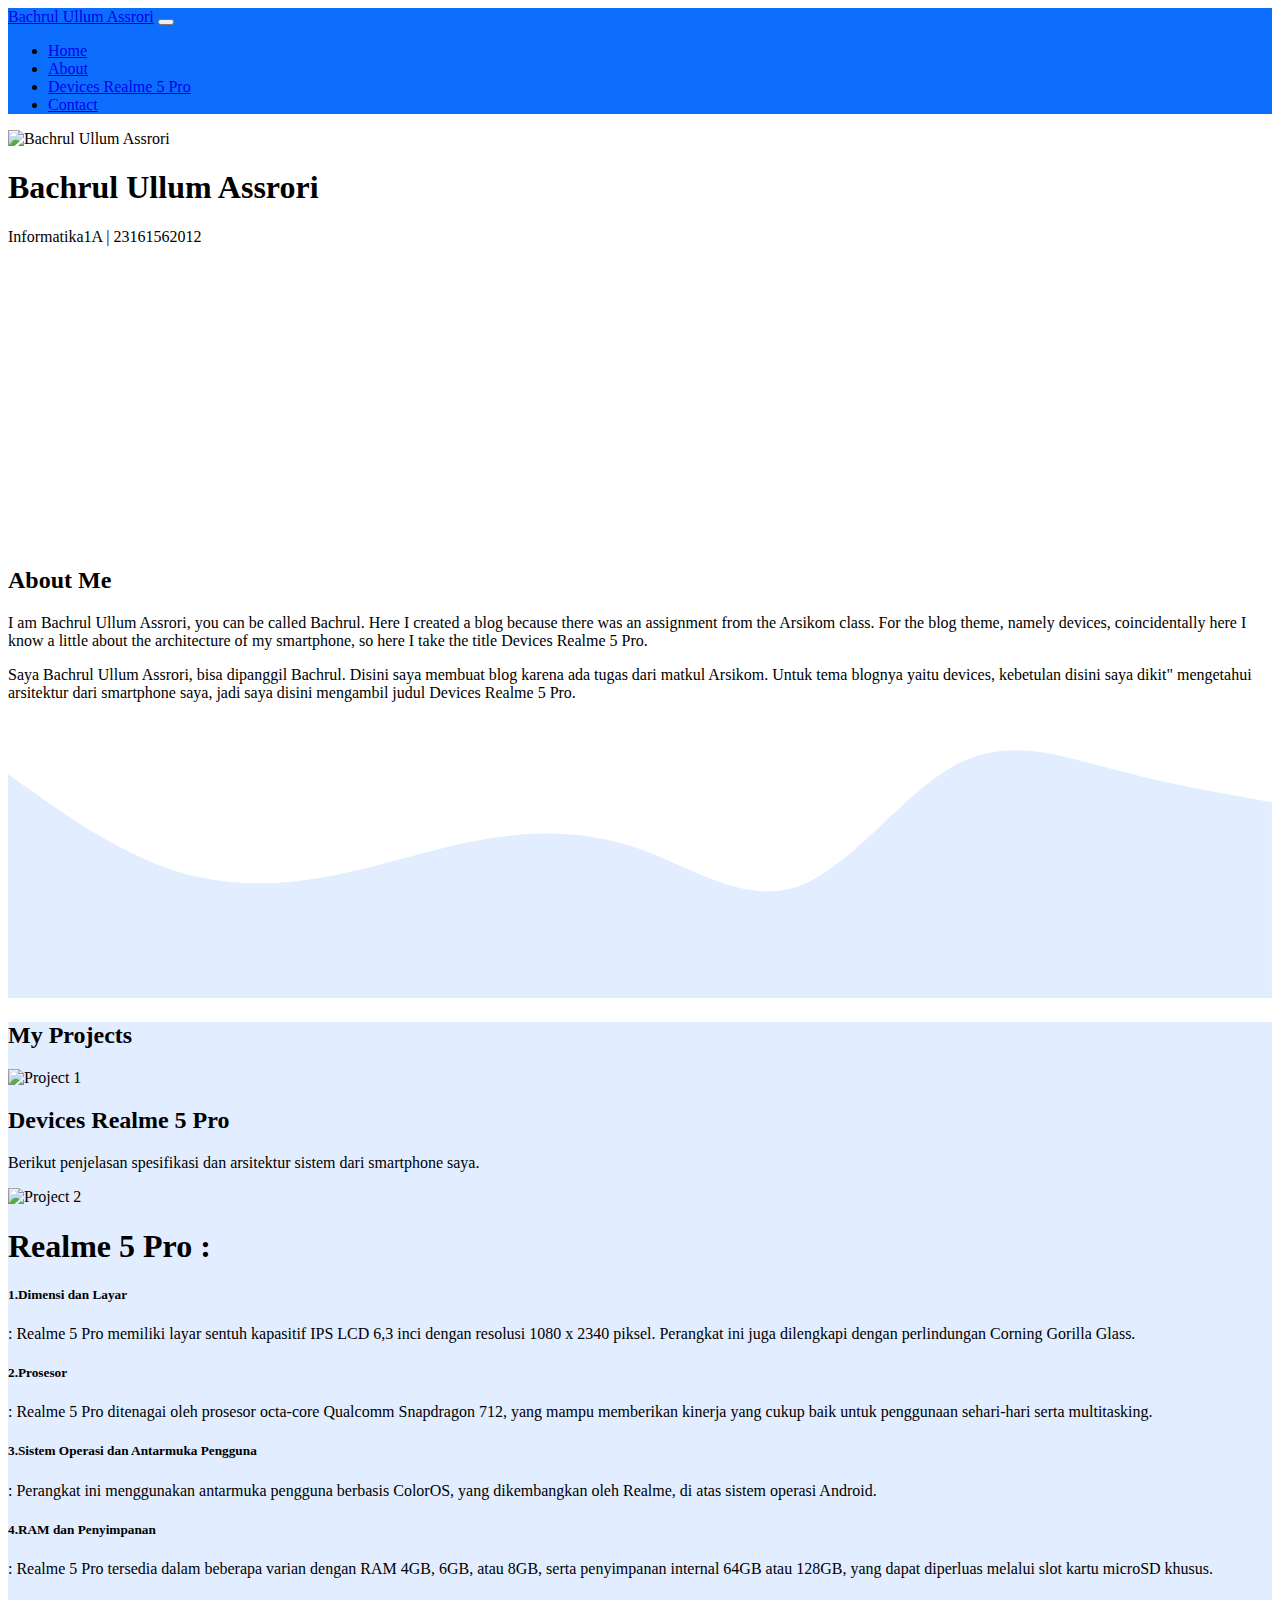
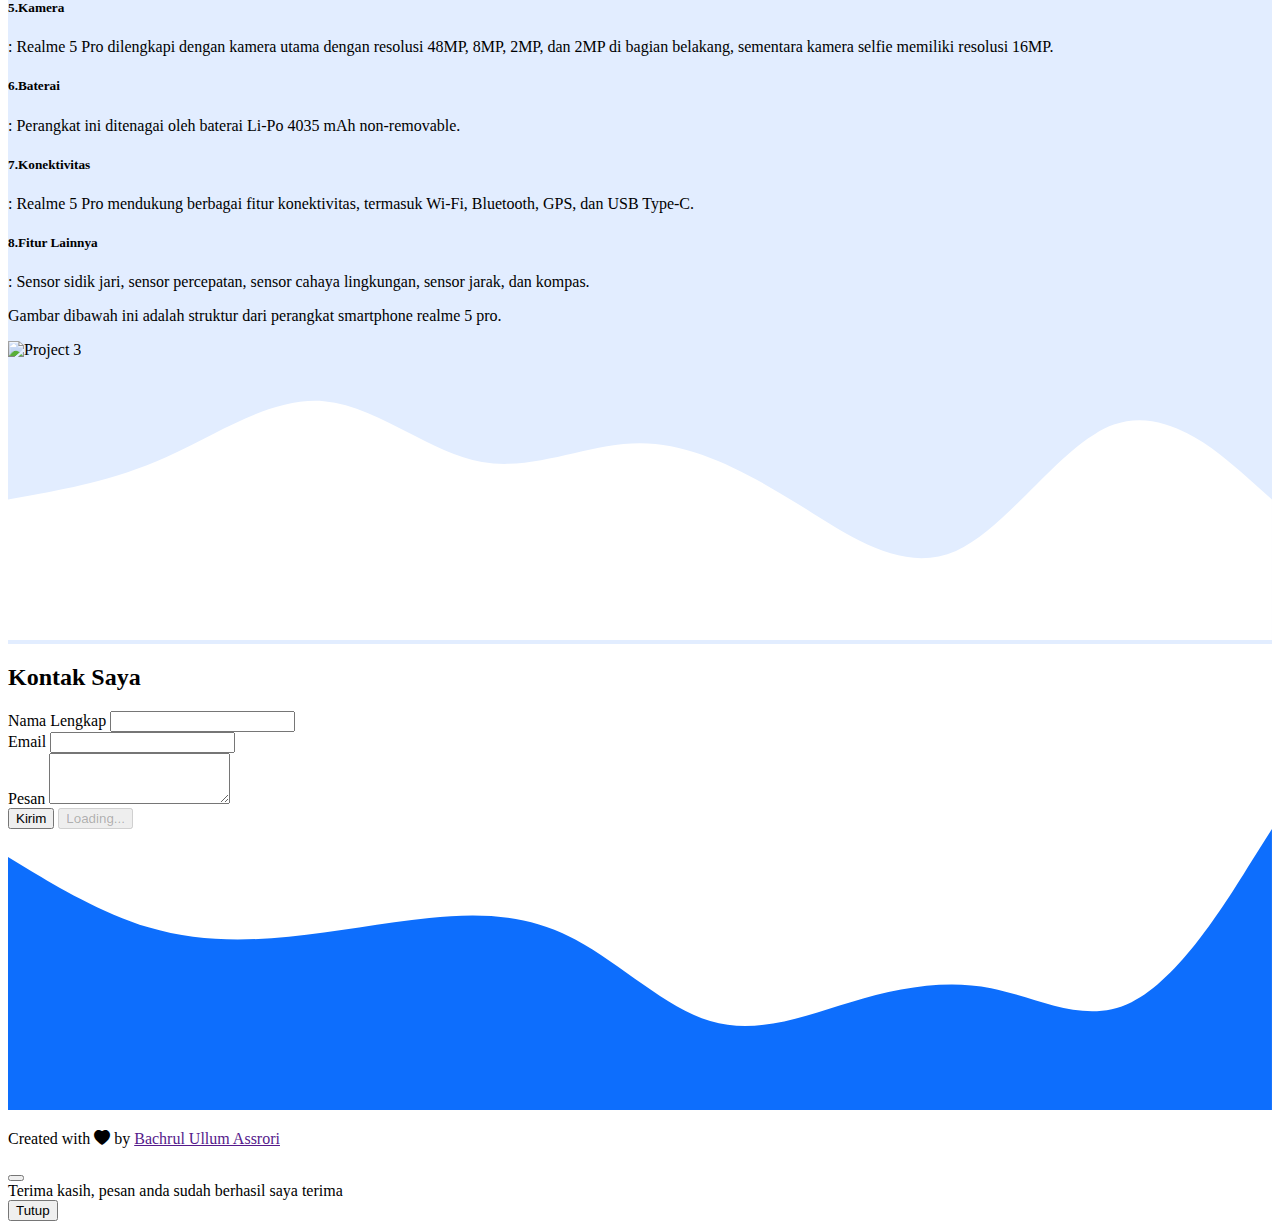
==== index.html @ 28136abf "Add files via upload" ====
<!DOCTYPE html>
<html lang="en">
  <head>
    <!-- Required meta tags -->
    <meta charset="utf-8" />
    <meta name="viewport" content="width=device-width, initial-scale=1" />

    <!-- Bootstrap CSS -->
    <link href="https://cdn.jsdelivr.net/npm/bootstrap@5.0.2/dist/css/bootstrap.min.css" rel="stylesheet" integrity="sha384-EVSTQN3/azprG1Anm3QDgpJLIm9Nao0Yz1ztcQTwFspd3yD65VohhpuuCOmLASjC" crossorigin="anonymous" />
    
    <!-- Bootstrap Icons -->
    <link rel="stylesheet" href="https://cdn.jsdelivr.net/npm/bootstrap-icons@1.3.0/font/bootstrap-icons.css" />

    <!-- my css -->
    <link rel="stylesheet" href="style.css" />

    <title>My Blog | Bachrul Ullum A</title>
  </head>

  <body>
    <!-- Navbar -->
    <nav class="navbar navbar-expand-lg navbar-dark  shadow-sm fixed-top" style="background-color:#0D6EFD">
      <div class="container">
        <a class="navbar-brand" href="#">Bachrul Ullum Assrori</a>
        <button class="navbar-toggler" type="button" data-bs-toggle="collapse" data-bs-target="#navbarNav" aria-controls="navbarNav" aria-expanded="false" aria-label="Toggle navigation">
          <span class="navbar-toggler-icon"></span>
        </button>
        <div class="collapse navbar-collapse" id="navbarNav">
          <ul class="navbar-nav ms-auto">
            <li class="nav-item">
              <a class="nav-link active" aria-current="page" href="#home">Home</a>
            </li>
            <li class="nav-item">
              <a class="nav-link" href="#about">About</a>
            </li>
            <li class="nav-item">
              <a class="nav-link" href="#Devices Realme 5 Pro">Devices Realme 5 Pro</a>
            </li>
            <li class="nav-item">
              <a class="nav-link" href="#contact">Contact</a>
            </li>
          </ul>
        </div>
      </div>
    </nav>
    <!-- Akhir Navbar -->

    <!-- Jumbotron -->
    <section class="jumbotron text-center" id="#home">
      <img src="img/PP.jpg" alt="Bachrul Ullum Assrori" width="200" class="rounded-circle img-thumbnail" />
      <h1 class="display-4">Bachrul Ullum Assrori</h1>
      <p class="lead">Informatika1A | 23161562012</p>
      <svg xmlns="http://www.w3.org/2000/svg" viewBox="0 0 1440 320">
        <path
          fill="#ffffff"
          fill-opacity="1"
          d="M0,224L34.3,218.7C68.6,213,137,203,206,213.3C274.3,224,343,256,411,256C480,256,549,224,617,186.7C685.7,149,754,107,823,122.7C891.4,139,960,213,1029,213.3C1097.1,213,1166,139,1234,112C1302.9,85,1371,107,1406,117.3L1440,128L1440,320L1405.7,320C1371.4,320,1303,320,1234,320C1165.7,320,1097,320,1029,320C960,320,891,320,823,320C754.3,320,686,320,617,320C548.6,320,480,320,411,320C342.9,320,274,320,206,320C137.1,320,69,320,34,320L0,320Z"
        ></path>
      </svg>
    </section>
    <!-- Akhir Jumbotron -->

    <!-- About -->
    <section id="about">
      <div class="container">
        <div class="row text-center mb-3">
          <div class="col">
            <h2>About Me</h2>
          </div>
        </div>
        <div class="row justify-content-around fs-4 text-center">
          <div class="col-md-4">
            <p>
               I am Bachrul Ullum Assrori, you can be called Bachrul.
              Here I created a blog because there was an assignment from the Arsikom class. For the blog theme, namely devices, coincidentally here I know a little about the architecture of my smartphone, so here I take the title Devices Realme 5 Pro.  
            </p>
          </div>
          <div class="col-md-4">
            <p>
             Saya Bachrul Ullum Assrori, bisa dipanggil Bachrul. 
             Disini saya membuat blog karena ada tugas dari matkul Arsikom. Untuk tema blognya yaitu devices, kebetulan disini saya dikit" mengetahui arsitektur dari smartphone saya, jadi saya disini mengambil judul Devices Realme 5 Pro.
            </p>
          </div>
        </div>
      </div>
      <svg xmlns="http://www.w3.org/2000/svg" viewBox="0 0 1440 320">
        <path
          fill="#e2edff"
          fill-opacity="1"
          d="M0,64L30,85.3C60,107,120,149,180,170.7C240,192,300,192,360,181.3C420,171,480,149,540,138.7C600,128,660,128,720,149.3C780,171,840,213,900,192C960,171,1020,85,1080,53.3C1140,21,1200,43,1260,58.7C1320,75,1380,85,1410,90.7L1440,96L1440,320L1410,320C1380,320,1320,320,1260,320C1200,320,1140,320,1080,320C1020,320,960,320,900,320C840,320,780,320,720,320C660,320,600,320,540,320C480,320,420,320,360,320C300,320,240,320,180,320C120,320,60,320,30,320L0,320Z"
        ></path>
      </svg>
    </section>
    <!-- Akhir About -->

    <!-- Projects -->
    <section id="projects" style="background-color: #e2edff">
      <div class="container">
        <div class="row">
          <div class="colom text-center mb-4">
            <h2>My Projects</h2>
          </div>
        </div>
        <div class="row justify-content-center">
          <div class="col-md-4 mb-4">
            <div class="card">
              <img src="img/dv.png" class="card-img-top" alt="Project 1" />
              <div class="card-body">
                <p class="card-text"><H2>Devices Realme 5 Pro</H2> Berikut penjelasan spesifikasi dan arsitektur sistem dari smartphone saya.</p>
              </div>
            </div>
          </div>
          <div class="col-md-4 mb-4">
            <div class="card">
              <img src="img/HR.png" class="card-img-top" alt="Project 2" />
              <div class="card-body">
                <p class="card-text"><H1>Realme 5 Pro :</H1><H5>1.Dimensi dan Layar</H5>: Realme 5 Pro memiliki layar sentuh kapasitif IPS LCD 6,3 inci dengan resolusi 1080 x 2340 piksel. Perangkat ini juga dilengkapi dengan perlindungan Corning Gorilla Glass.</br>

      <H5>2.Prosesor</H5>: Realme 5 Pro ditenagai oleh prosesor octa-core Qualcomm Snapdragon 712, yang mampu memberikan kinerja yang cukup baik untuk penggunaan sehari-hari serta multitasking.</br>

      <H5>3.Sistem Operasi dan Antarmuka Pengguna</H5>: Perangkat ini menggunakan antarmuka pengguna berbasis ColorOS, yang dikembangkan oleh Realme, di atas sistem operasi Android.</br>

      <H5>4.RAM dan Penyimpanan</H5>: Realme 5 Pro tersedia dalam beberapa varian dengan RAM 4GB, 6GB, atau 8GB, serta penyimpanan internal 64GB atau 128GB, yang dapat diperluas melalui slot kartu microSD khusus.</br>

      <H5>5.Kamera</H5>: Realme 5 Pro dilengkapi dengan kamera utama dengan resolusi 48MP, 8MP, 2MP, dan 2MP di bagian belakang, sementara kamera selfie memiliki resolusi 16MP.</br>

      <H5>6.Baterai</H5>: Perangkat ini ditenagai oleh baterai Li-Po 4035 mAh non-removable.</br>

       <H5>7.Konektivitas</H5>: Realme 5 Pro mendukung berbagai fitur konektivitas, termasuk Wi-Fi, Bluetooth, GPS, dan USB Type-C.</br>

       <H5>8.Fitur Lainnya</H5>: Sensor sidik jari, sensor percepatan, sensor cahaya lingkungan, sensor jarak, dan kompas.</p>
              </div>
            </div>
          </div>
          <div class="col-md-4 mb-4">
            <div class="card">
              <div class="card-body">
                <p class="card-text">Gambar dibawah ini adalah struktur dari perangkat smartphone realme 5 pro.</p>
                <img src="img/Ars.jpg" class="card-img-top" alt="Project 3" />
              </div>
            </div>
          </div>
        </div>
      </div>
      <svg xmlns="http://www.w3.org/2000/svg" viewBox="0 0 1440 320">
        <path
          fill="#ffff"
          fill-opacity="1"
          d="M0,160L30,154.7C60,149,120,139,180,112C240,85,300,43,360,48C420,53,480,107,540,117.3C600,128,660,96,720,96C780,96,840,128,900,165.3C960,203,1020,245,1080,218.7C1140,192,1200,96,1260,74.7C1320,53,1380,107,1410,133.3L1440,160L1440,320L1410,320C1380,320,1320,320,1260,320C1200,320,1140,320,1080,320C1020,320,960,320,900,320C840,320,780,320,720,320C660,320,600,320,540,320C480,320,420,320,360,320C300,320,240,320,180,320C120,320,60,320,30,320L0,320Z"
        ></path>
      </svg>
    </section>
    <!-- Akhir Projects -->

    <!-- Contact -->
    <section id="contact">
      <div class="container">
        <div class="row text-center mb-3">
          <div class="col">
            <h2>Kontak Saya</h2>
          </div>
        </div>
        <div class="row justify-content-center">
          <div class="col-md-6">
            <form name="Kontak-Form">
              <div class="mb-3">
                <label for="name" class="form-label">Nama Lengkap</label>
                <input type="text" class="form-control" id="name" aria-describedby="name" name="nama" />
              </div>
              <div class="mb-3">
                <label for="email" class="form-label">Email</label>
                <input type="email" class="form-control" id="email" aria-describedby="email" name="email" />
              </div>
              <div class="mb-3">
                <label for="pesan" class="form-label">Pesan</label>
                <textarea class="form-control" id="pesan" rows="3" name="pesan"></textarea>
              </div>
              <button type="submit" class="btn btn-primary btn-kirim"data-bs-toggle="modal" data-bs-target="#exampleModal">Kirim</button>
              <button class="btn btn-primary btn-loading d-none" type="button" disabled>
                <span class="spinner-border spinner-border-sm" role="status" aria-hidden="true"></span>
                Loading...
              </button>
            </form>
          </div>
        </div>
      </div>
      <svg xmlns="http://www.w3.org/2000/svg" viewBox="0 0 1440 320">
        <path
          fill="#0d6efd"
          fill-opacity="1"
          d="M0,32L26.7,48C53.3,64,107,96,160,112C213.3,128,267,128,320,122.7C373.3,117,427,107,480,101.3C533.3,96,587,96,640,122.7C693.3,149,747,203,800,218.7C853.3,235,907,213,960,197.3C1013.3,181,1067,171,1120,181.3C1173.3,192,1227,224,1280,197.3C1333.3,171,1387,85,1413,42.7L1440,0L1440,320L1413.3,320C1386.7,320,1333,320,1280,320C1226.7,320,1173,320,1120,320C1066.7,320,1013,320,960,320C906.7,320,853,320,800,320C746.7,320,693,320,640,320C586.7,320,533,320,480,320C426.7,320,373,320,320,320C266.7,320,213,320,160,320C106.7,320,53,320,27,320L0,320Z"
        ></path>
      </svg>
    </section>
    <!-- Akhir Contact -->

    <!-- Footer -->
    <footer class="bg-primary text-white text-center pb-5">
      <p>Created with <i class="bi bi-heart-fill text-danger"></i> by <a href="" class="text-white fw-bold">Bachrul Ullum Assrori</a></p>
    </footer>
    <!-- Akhir Footer -->

    <!-- Modal -->
    <div class="modal fade" id="exampleModal" tabindex="-1" aria-labelledby="exampleModalLabel" aria-hidden="true">
      <div class="modal-dialog">
        <div class="modal-content">
          <div class="modal-header">
          <button type="button" class="btn-close" data-bs-dismiss="modal" aria-label="Close"></button>
          </div>
          <div class="modal-body">
          Terima kasih, pesan anda sudah berhasil saya terima
          </div>
          <div class="modal-footer">
          <button type="button" class="btn btn-secondary" data-bs-dismiss="modal">Tutup</button>
          </div>
        </div>
      </div>
    </div>

    <script src="https://cdn.jsdelivr.net/npm/bootstrap@5.0.2/dist/js/bootstrap.bundle.min.js" integrity="sha384-MrcW6ZMFYlzcLA8Nl+NtUVF0sA7MsXsP1UyJoMp4YLEuNSfAP+JcXn/tWtIaxVXM" crossorigin="anonymous"></script>

    <script>
      const scriptURL = 'https://script.google.com/macros/s/AKfycbxu5WOm4vICJFCcOUxohtz6D4CVrjNvo9-XTBBKi-8OnLfJPTomXvkZ8V9vMQ9KXOt0/exec'
      const form = document.forms['Kontak-Form']
    
      form.addEventListener('submit', e => {
        e.preventDefault()
        fetch(scriptURL, { method: 'POST', body: new FormData(form)})
          .then(response =>
          {
          
            console.log('Success!', response)

          } )
          
          .catch(error =>{

            console.error('Error!', error.message)

          })
      })
    </script>
  </body>
</html>
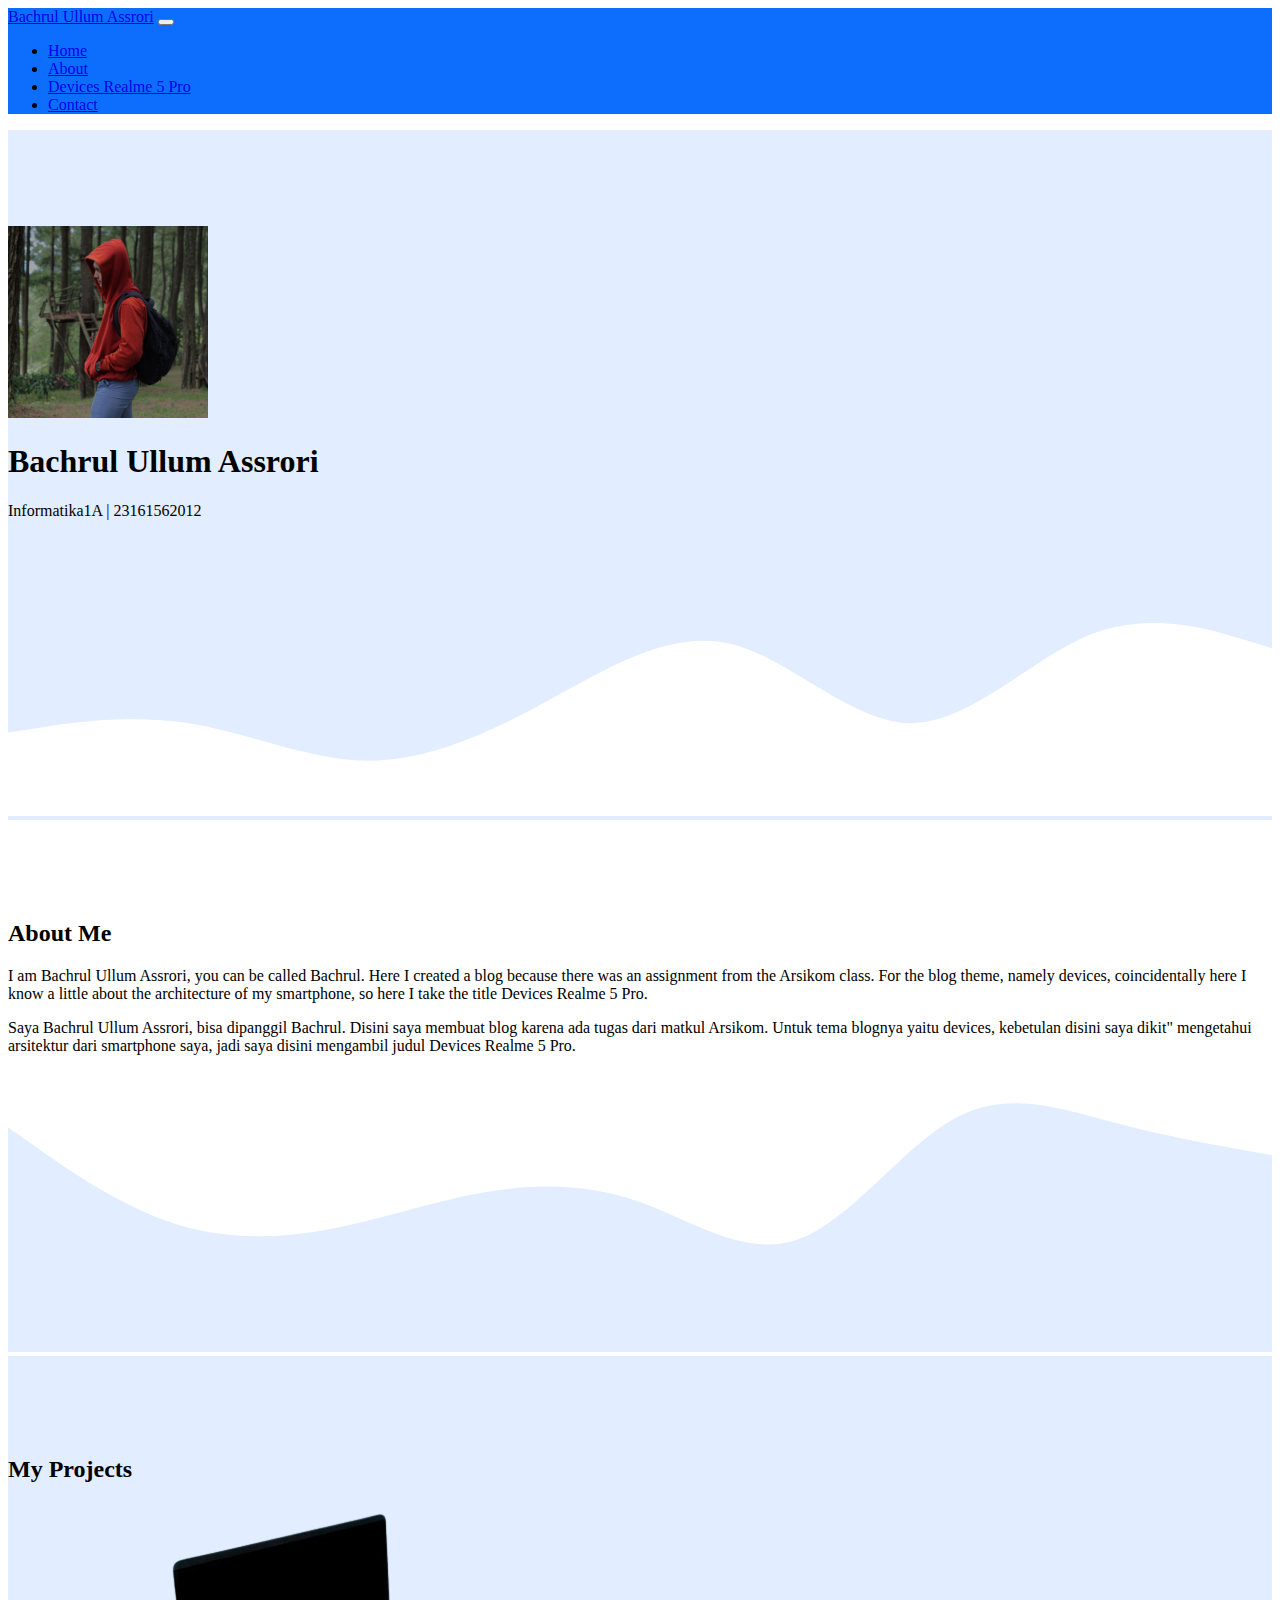
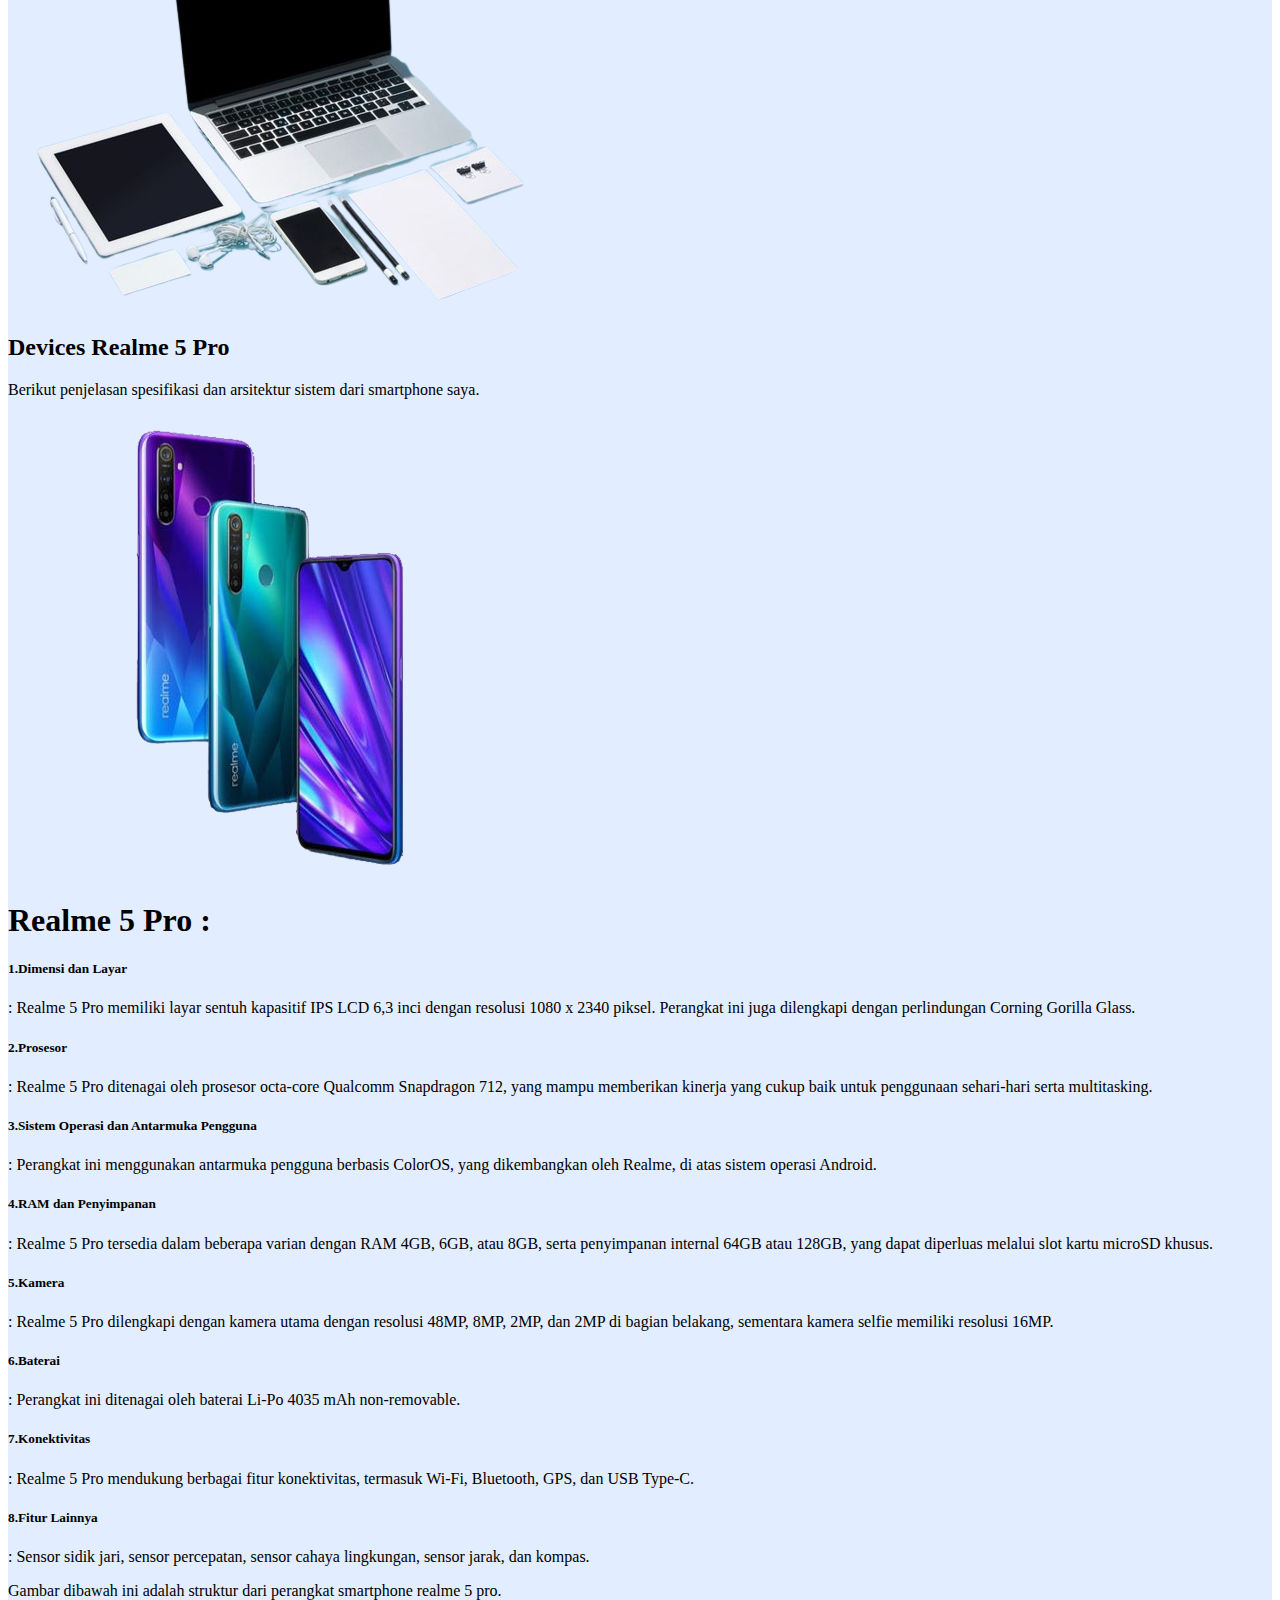
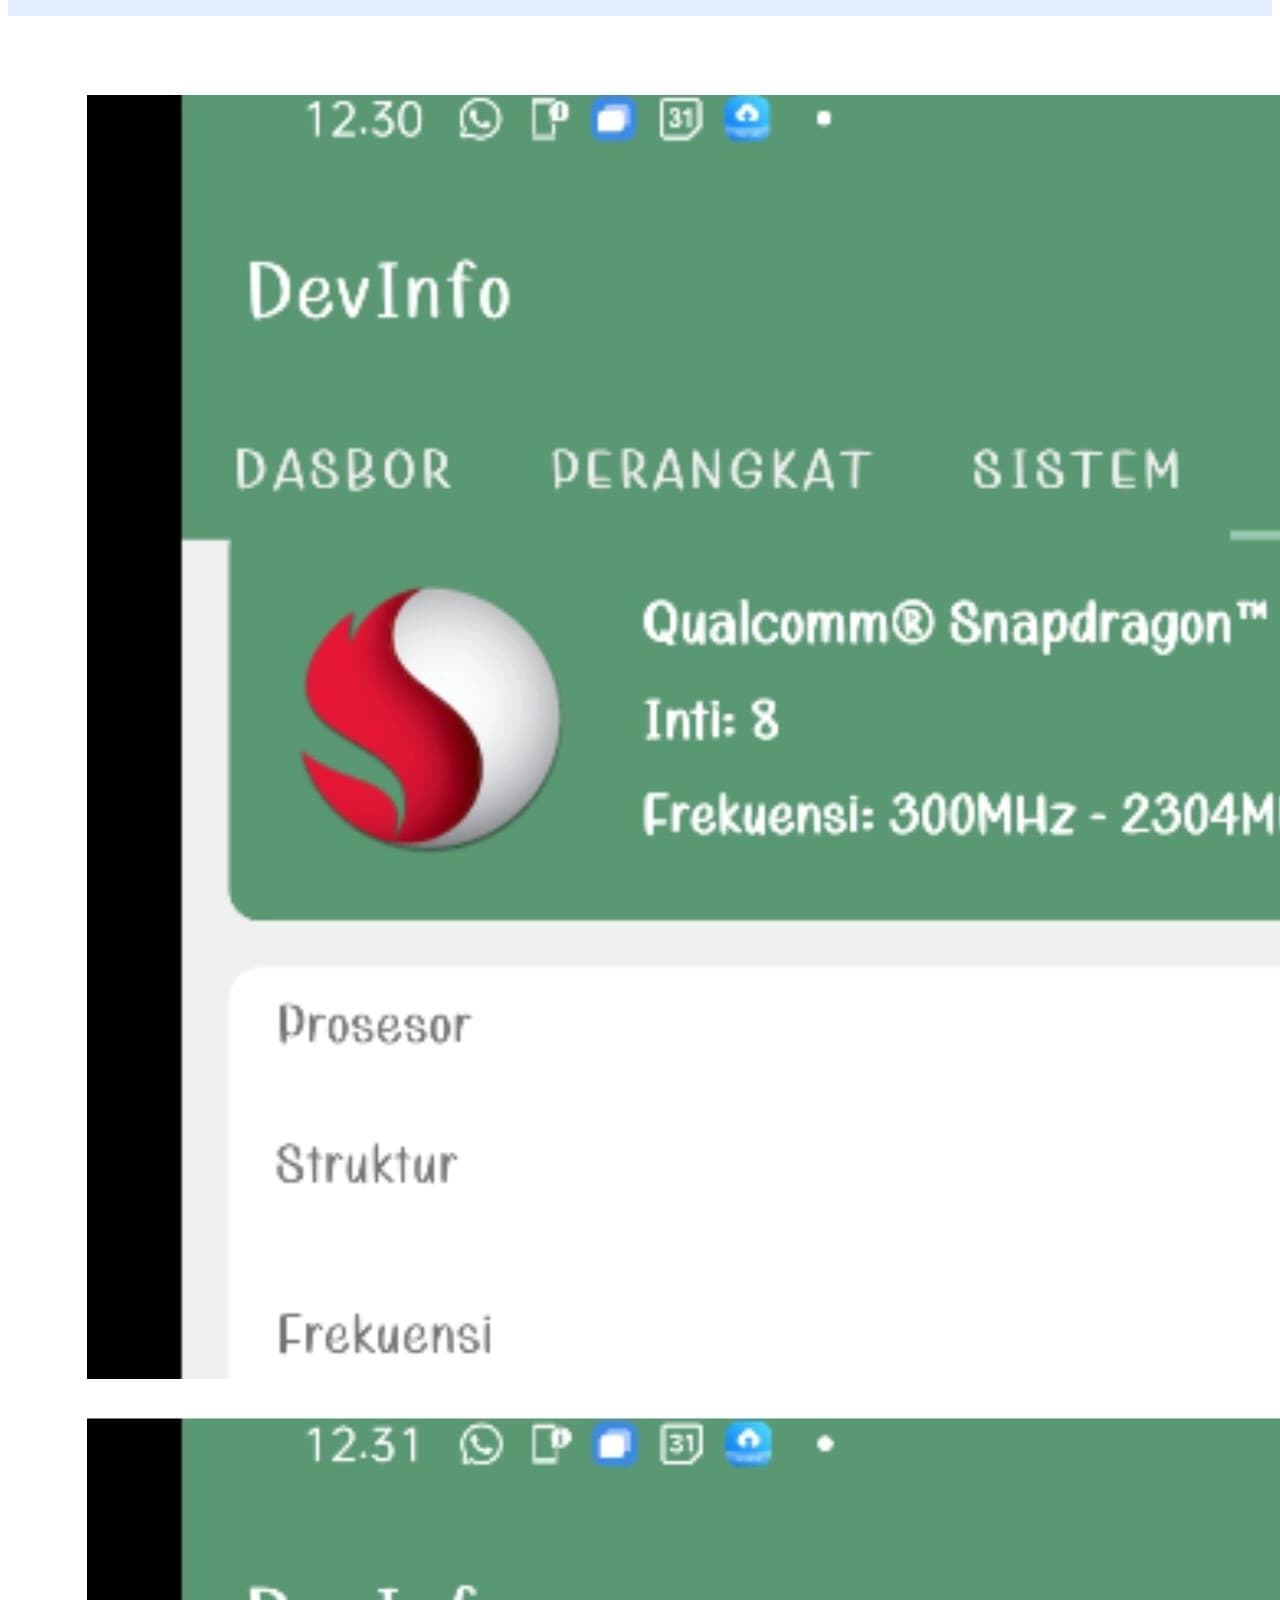
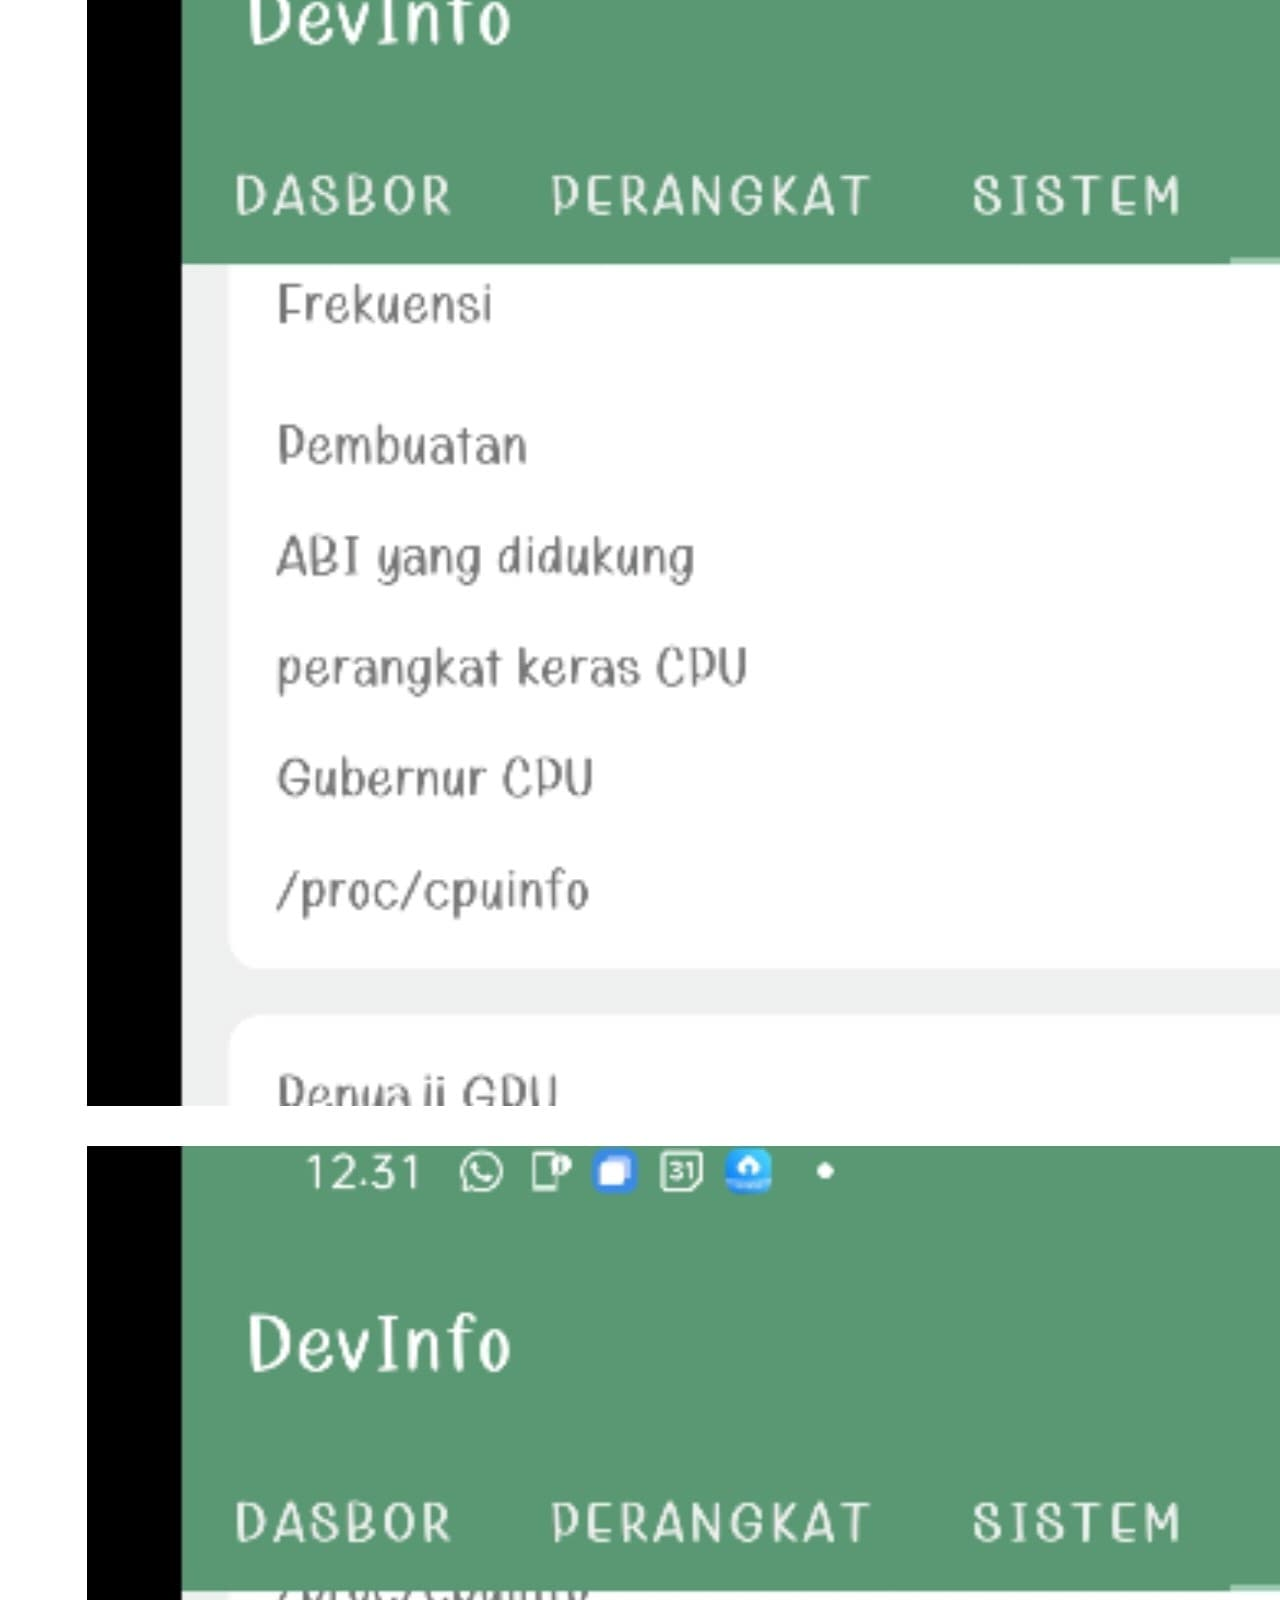
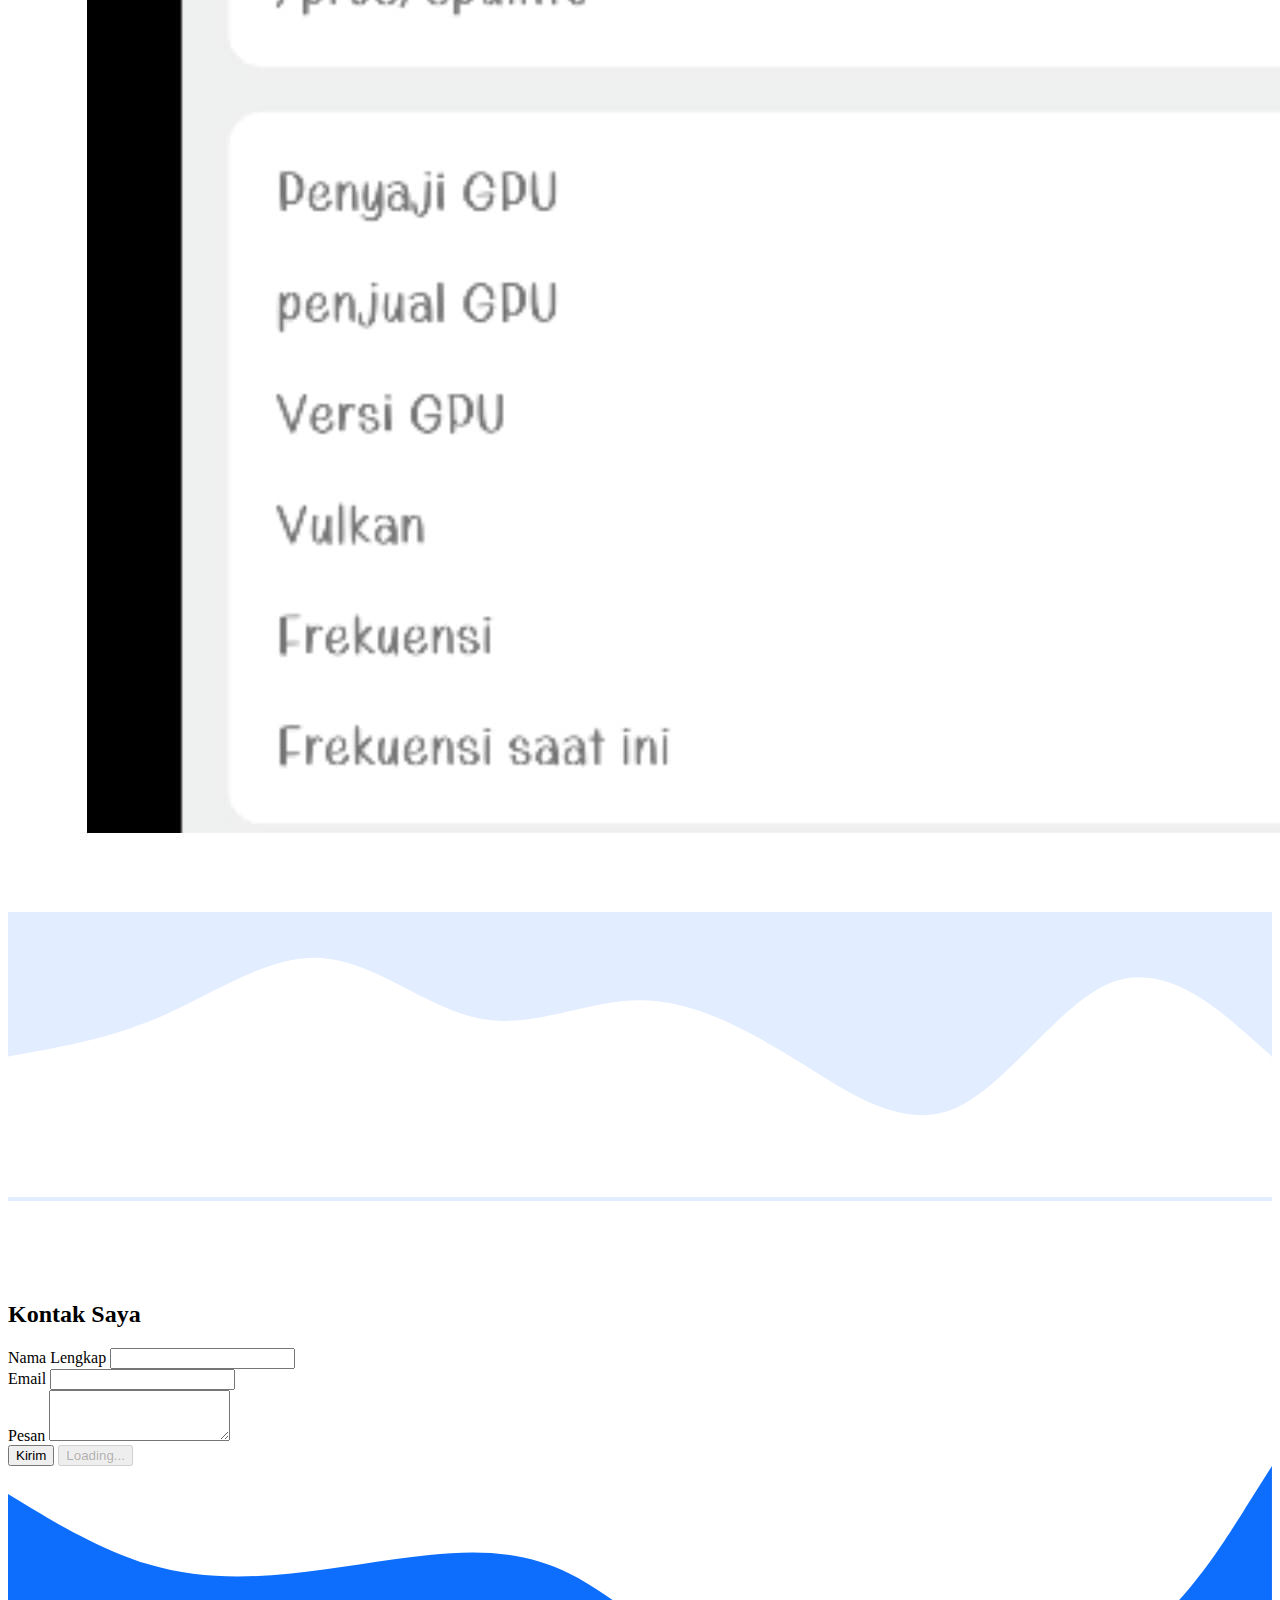
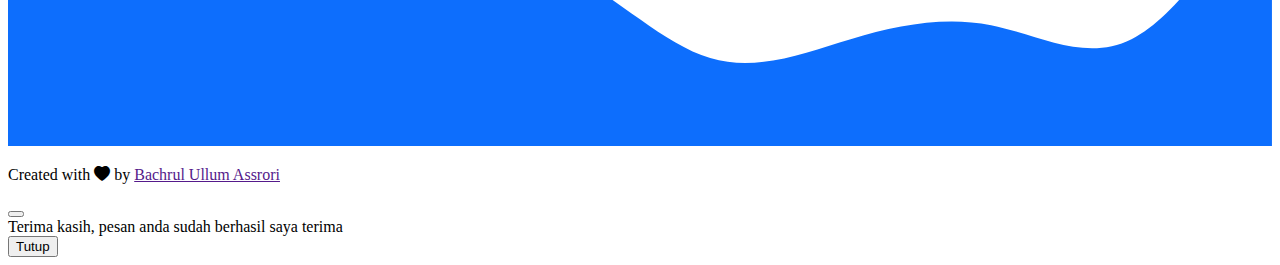
==== commit 3711e9c2: "Update index.html" ====
--- a/index.html
+++ b/index.html
@@ -47,7 +47,7 @@
 
     <!-- Jumbotron -->
     <section class="jumbotron text-center" id="#home">
-      <img src="img/PP.jpg" alt="Bachrul Ullum Assrori" width="200" class="rounded-circle img-thumbnail" />
+      <img src="PP.jpg" alt="Bachrul Ullum Assrori" width="200" class="rounded-circle img-thumbnail" />
       <h1 class="display-4">Bachrul Ullum Assrori</h1>
       <p class="lead">Informatika1A | 23161562012</p>
       <svg xmlns="http://www.w3.org/2000/svg" viewBox="0 0 1440 320">
@@ -104,7 +104,7 @@
         <div class="row justify-content-center">
           <div class="col-md-4 mb-4">
             <div class="card">
-              <img src="img/dv.png" class="card-img-top" alt="Project 1" />
+              <img src="dv.png" class="card-img-top" alt="Project 1" />
               <div class="card-body">
                 <p class="card-text"><H2>Devices Realme 5 Pro</H2> Berikut penjelasan spesifikasi dan arsitektur sistem dari smartphone saya.</p>
               </div>
@@ -112,7 +112,7 @@
           </div>
           <div class="col-md-4 mb-4">
             <div class="card">
-              <img src="img/HR.png" class="card-img-top" alt="Project 2" />
+              <img src="HR.png" class="card-img-top" alt="Project 2" />
               <div class="card-body">
                 <p class="card-text"><H1>Realme 5 Pro :</H1><H5>1.Dimensi dan Layar</H5>: Realme 5 Pro memiliki layar sentuh kapasitif IPS LCD 6,3 inci dengan resolusi 1080 x 2340 piksel. Perangkat ini juga dilengkapi dengan perlindungan Corning Gorilla Glass.</br>
 
@@ -136,7 +136,7 @@
             <div class="card">
               <div class="card-body">
                 <p class="card-text">Gambar dibawah ini adalah struktur dari perangkat smartphone realme 5 pro.</p>
-                <img src="img/Ars.jpg" class="card-img-top" alt="Project 3" />
+                <img src="Ars.jpg" class="card-img-top" alt="Project 3" />
               </div>
             </div>
           </div>
--- a/style.css
+++ b/style.css
@@ -0,0 +1,12 @@
+.jumbotron {
+  padding-top: 6rem;
+  background-color: #e2edff;
+}
+
+#project {
+  background-color: #e2edff;
+}
+
+section {
+  padding-top: 5rem;
+}
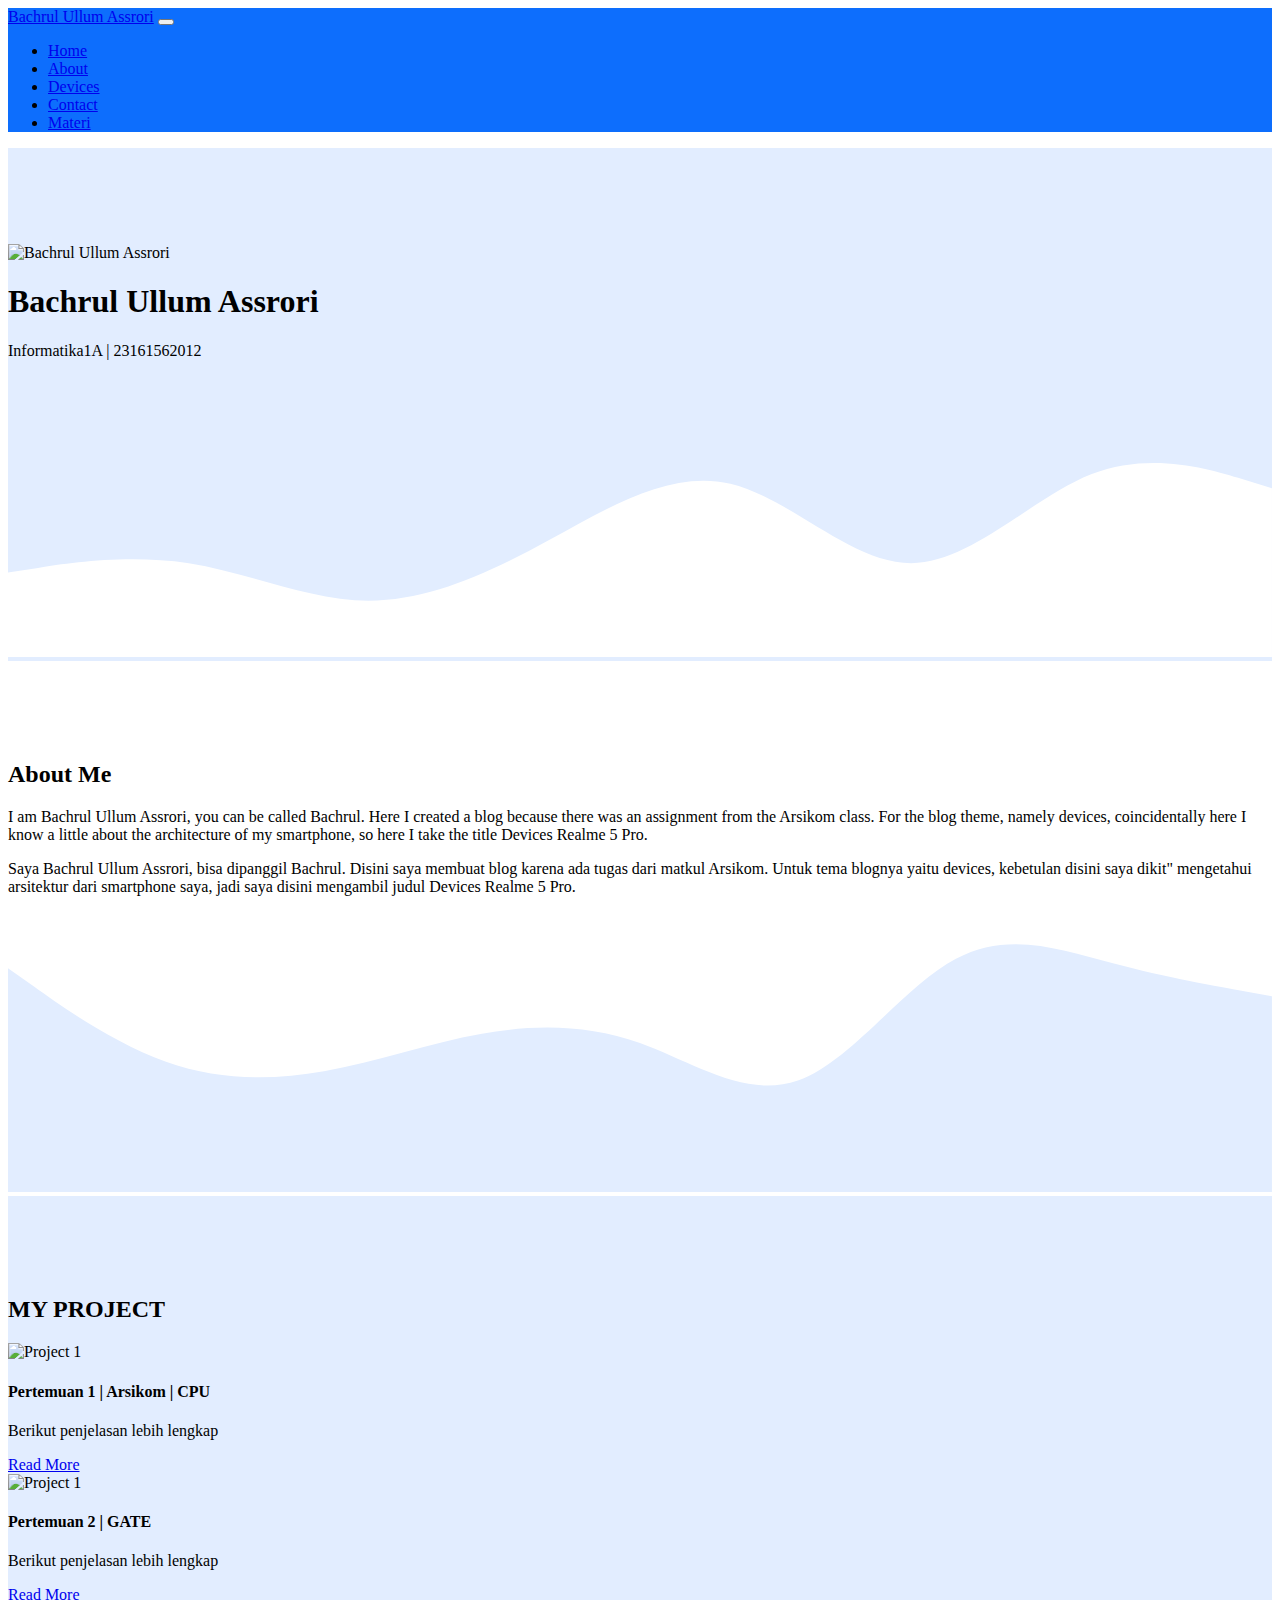
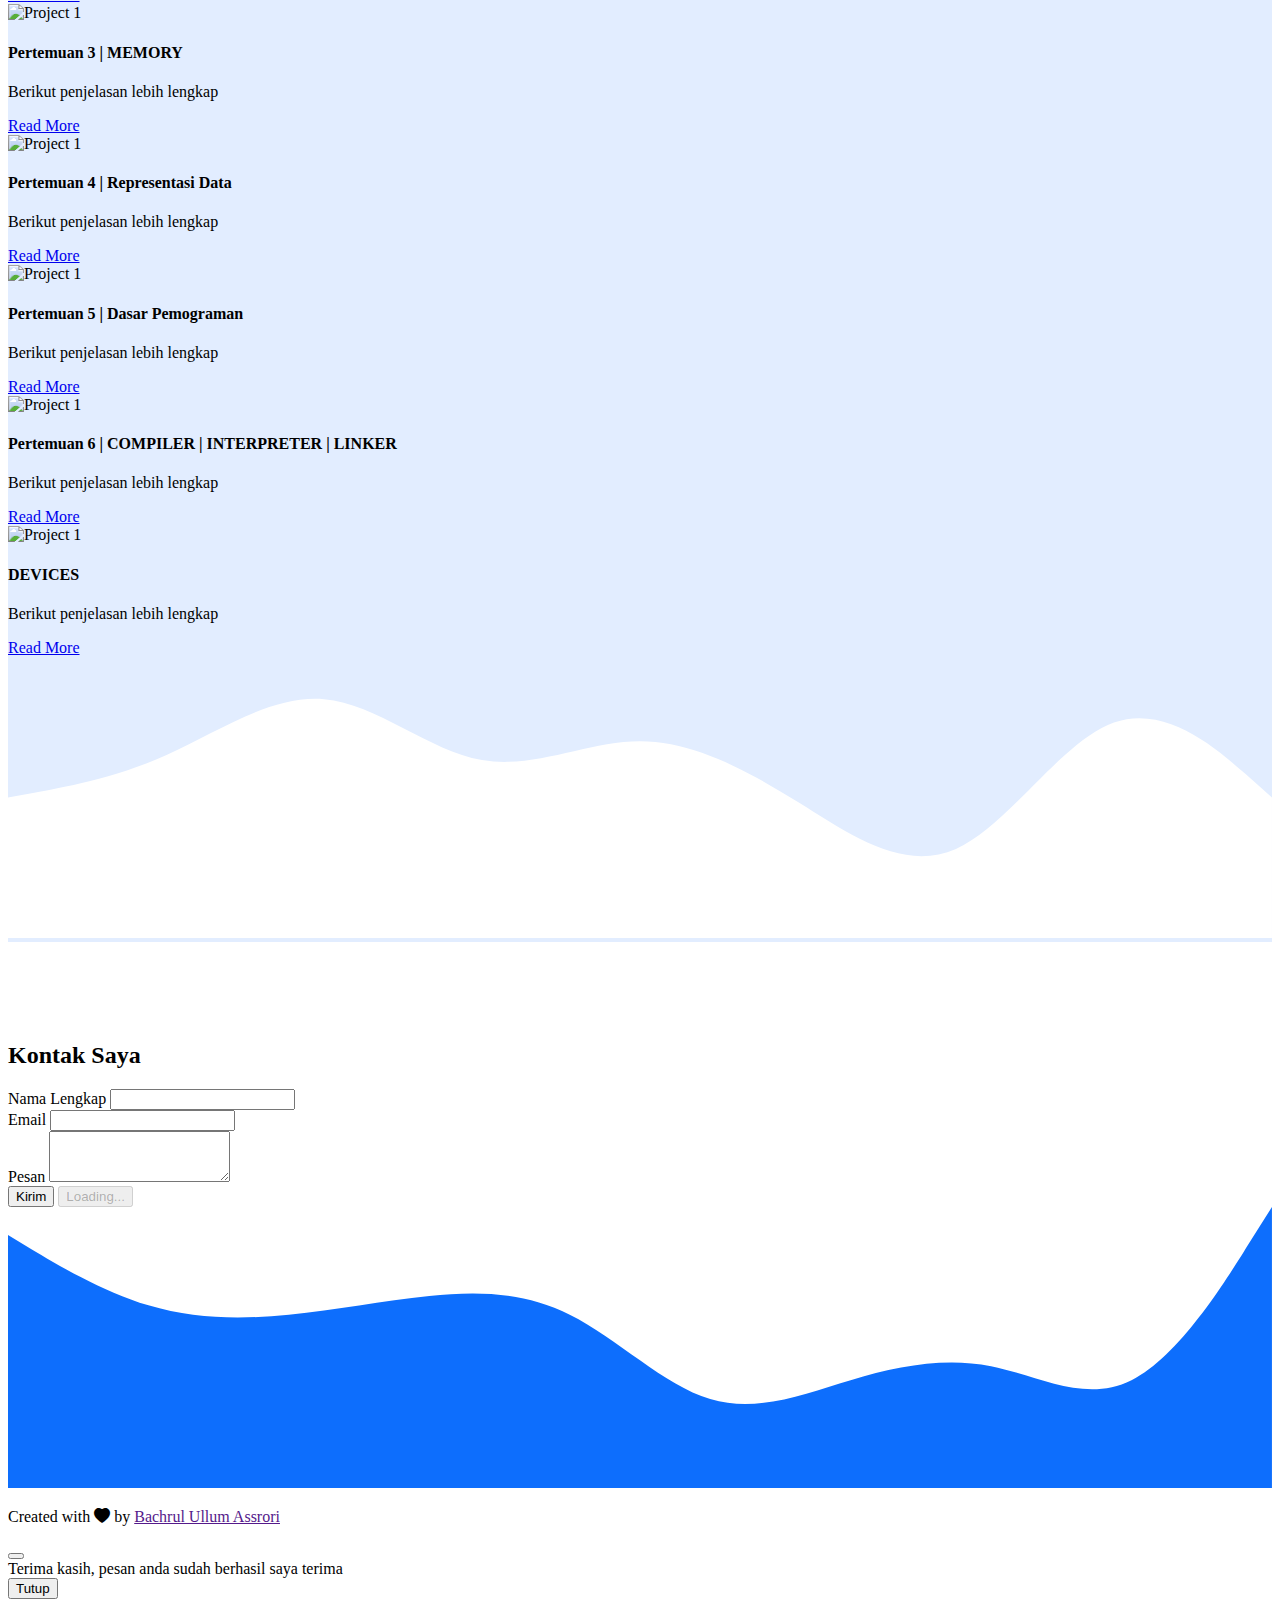
==== commit 8b214971: "Update index.html" ====
--- a/index.html
+++ b/index.html
@@ -34,10 +34,13 @@
               <a class="nav-link" href="#about">About</a>
             </li>
             <li class="nav-item">
-              <a class="nav-link" href="#Devices Realme 5 Pro">Devices Realme 5 Pro</a>
+              <a class="nav-link" href="#devices">Devices</a>
             </li>
             <li class="nav-item">
               <a class="nav-link" href="#contact">Contact</a>
+            </li>
+             <li class="nav-item">
+              <a class="nav-link" href="#materi">Materi</a>
             </li>
           </ul>
         </div>
@@ -47,7 +50,7 @@
 
     <!-- Jumbotron -->
     <section class="jumbotron text-center" id="#home">
-      <img src="PP.jpg" alt="Bachrul Ullum Assrori" width="200" class="rounded-circle img-thumbnail" />
+      <img src="poto/PP.png" alt="Bachrul Ullum Assrori" width="200" class="rounded-circle img-thumbnail" />
       <h1 class="display-4">Bachrul Ullum Assrori</h1>
       <p class="lead">Informatika1A | 23161562012</p>
       <svg xmlns="http://www.w3.org/2000/svg" viewBox="0 0 1440 320">
@@ -92,56 +95,105 @@
       </svg>
     </section>
     <!-- Akhir About -->
-
-    <!-- Projects -->
+     <!-- Projects -->
     <section id="projects" style="background-color: #e2edff">
       <div class="container">
         <div class="row">
           <div class="colom text-center mb-4">
-            <h2>My Projects</h2>
-          </div>
-        </div>
+            <h2>MY PROJECT</h2>
+          </div>
+        </div>
+
+
+
+
+
         <div class="row justify-content-center">
           <div class="col-md-4 mb-4">
             <div class="card">
-              <img src="dv.png" class="card-img-top" alt="Project 1" />
-              <div class="card-body">
-                <p class="card-text"><H2>Devices Realme 5 Pro</H2> Berikut penjelasan spesifikasi dan arsitektur sistem dari smartphone saya.</p>
-              </div>
-            </div>
-          </div>
-          <div class="col-md-4 mb-4">
-            <div class="card">
-              <img src="HR.png" class="card-img-top" alt="Project 2" />
-              <div class="card-body">
-                <p class="card-text"><H1>Realme 5 Pro :</H1><H5>1.Dimensi dan Layar</H5>: Realme 5 Pro memiliki layar sentuh kapasitif IPS LCD 6,3 inci dengan resolusi 1080 x 2340 piksel. Perangkat ini juga dilengkapi dengan perlindungan Corning Gorilla Glass.</br>
-
-      <H5>2.Prosesor</H5>: Realme 5 Pro ditenagai oleh prosesor octa-core Qualcomm Snapdragon 712, yang mampu memberikan kinerja yang cukup baik untuk penggunaan sehari-hari serta multitasking.</br>
-
-      <H5>3.Sistem Operasi dan Antarmuka Pengguna</H5>: Perangkat ini menggunakan antarmuka pengguna berbasis ColorOS, yang dikembangkan oleh Realme, di atas sistem operasi Android.</br>
-
-      <H5>4.RAM dan Penyimpanan</H5>: Realme 5 Pro tersedia dalam beberapa varian dengan RAM 4GB, 6GB, atau 8GB, serta penyimpanan internal 64GB atau 128GB, yang dapat diperluas melalui slot kartu microSD khusus.</br>
-
-      <H5>5.Kamera</H5>: Realme 5 Pro dilengkapi dengan kamera utama dengan resolusi 48MP, 8MP, 2MP, dan 2MP di bagian belakang, sementara kamera selfie memiliki resolusi 16MP.</br>
-
-      <H5>6.Baterai</H5>: Perangkat ini ditenagai oleh baterai Li-Po 4035 mAh non-removable.</br>
-
-       <H5>7.Konektivitas</H5>: Realme 5 Pro mendukung berbagai fitur konektivitas, termasuk Wi-Fi, Bluetooth, GPS, dan USB Type-C.</br>
-
-       <H5>8.Fitur Lainnya</H5>: Sensor sidik jari, sensor percepatan, sensor cahaya lingkungan, sensor jarak, dan kompas.</p>
-              </div>
-            </div>
-          </div>
-          <div class="col-md-4 mb-4">
-            <div class="card">
-              <div class="card-body">
-                <p class="card-text">Gambar dibawah ini adalah struktur dari perangkat smartphone realme 5 pro.</p>
-                <img src="Ars.jpg" class="card-img-top" alt="Project 3" />
-              </div>
-            </div>
-          </div>
-        </div>
-      </div>
+              <img src="poto/a3.jpg" class="card-img-top" alt="Project 1" />
+              <div class="card-body">
+                <p class="card-text"><H4>Pertemuan 1 | Arsikom | CPU</H4> Berikut penjelasan lebih lengkap</p>
+                                <a href ="A2 ARSIKOM & CPU.html">Read More</a>
+              </div>
+            </div>
+          </div>
+
+
+          <div class="col-md-4 mb-4">
+            <div class="card">
+              <img src="poto/GATE.png" class="card-img-top" alt="Project 1" />
+              <div class="card-body">
+                <p class="card-text"><H4>Pertemuan 2 | GATE</H4> Berikut penjelasan lebih lengkap</p>
+                                <a href ="A3 GATE.html">Read More</a>
+              </div>
+            </div>
+          </div>
+
+
+                   <div class="col-md-4 mb-4">
+            <div class="card">
+              <img src="poto/MMR.jpg" class="card-img-top" alt="Project 1" />
+              <div class="card-body">
+                <p class="card-text"><H4>Pertemuan 3 | MEMORY</H4> Berikut penjelasan lebih lengkap</p>
+                                <a href ="A4 MEMORY PADA KOMPUTER.html">Read More</a>
+              </div>
+            </div>
+      </div>
+
+
+<div class="row justify-content-center">
+          <div class="col-md-4 mb-4">
+            <div class="card">
+                <img src="poto/RD.png" class="card-img-top" alt="Project 1" />
+              <div class="card-body">
+                <p class="card-text"><H4>Pertemuan 4 | Representasi Data</H4> Berikut penjelasan lebih lengkap</p>
+                                <a href ="A5 REPRESENTASI DATA.html">Read More</a>
+              </div>
+            </div>
+          </div>
+
+
+          <div class="col-md-4 mb-4">
+            <div class="card">
+                 <img src="poto/DBP.jpg" class="card-img-top" alt="Project 1" />
+              <div class="card-body">
+                <p class="card-text"><H4>Pertemuan 5 | Dasar Pemograman</H4> Berikut penjelasan lebih lengkap</p>
+                                <a href ="A6 DASAR PEMOGRAMAN.html">Read More</a>
+              </div>
+            </div>
+          </div>
+
+
+
+
+
+
+          <div class="col-md-4 mb-4">
+            <div class="card">
+                 <img src="poto/C.jpg" class="card-img-top" alt="Project 1" />
+              <div class="card-body">
+                <p class="card-text"><H4>Pertemuan 6 | COMPILER | INTERPRETER | LINKER</H4> Berikut penjelasan lebih lengkap</p>
+                                <a href ="A7 COMPILER,INTERPRETER,LINKER.html">Read More</a>
+              </div>
+            </div>
+          </div>
+
+
+
+                  <div class="row justify-content-center">
+                   <div class="col-md-4 mb-4">
+            <div class="card">
+                 <img src="poto/HR.png" class="card-img-top" alt="Project 1" />
+              <div class="card-body">
+                <p class="card-text"><H4>DEVICES</H4> Berikut penjelasan lebih lengkap</p>
+                                <a href ="index.html">Read More</a>
+              </div>
+            </div>
+      </div>
+
+
+
       <svg xmlns="http://www.w3.org/2000/svg" viewBox="0 0 1440 320">
         <path
           fill="#ffff"
--- a/style.css
+++ b/style.css
@@ -10,3 +10,20 @@
 section {
   padding-top: 5rem;
 }
+
+@media(max-width:1250px){
+    .blog-box{
+        width: 300px;
+
+    }
+}
+@media(max-width:550px){
+    .blog-box{
+        margin: 20px 10px;
+        width : 100%;
+    }
+}
+
+#blog{
+    padding: 20px;
+}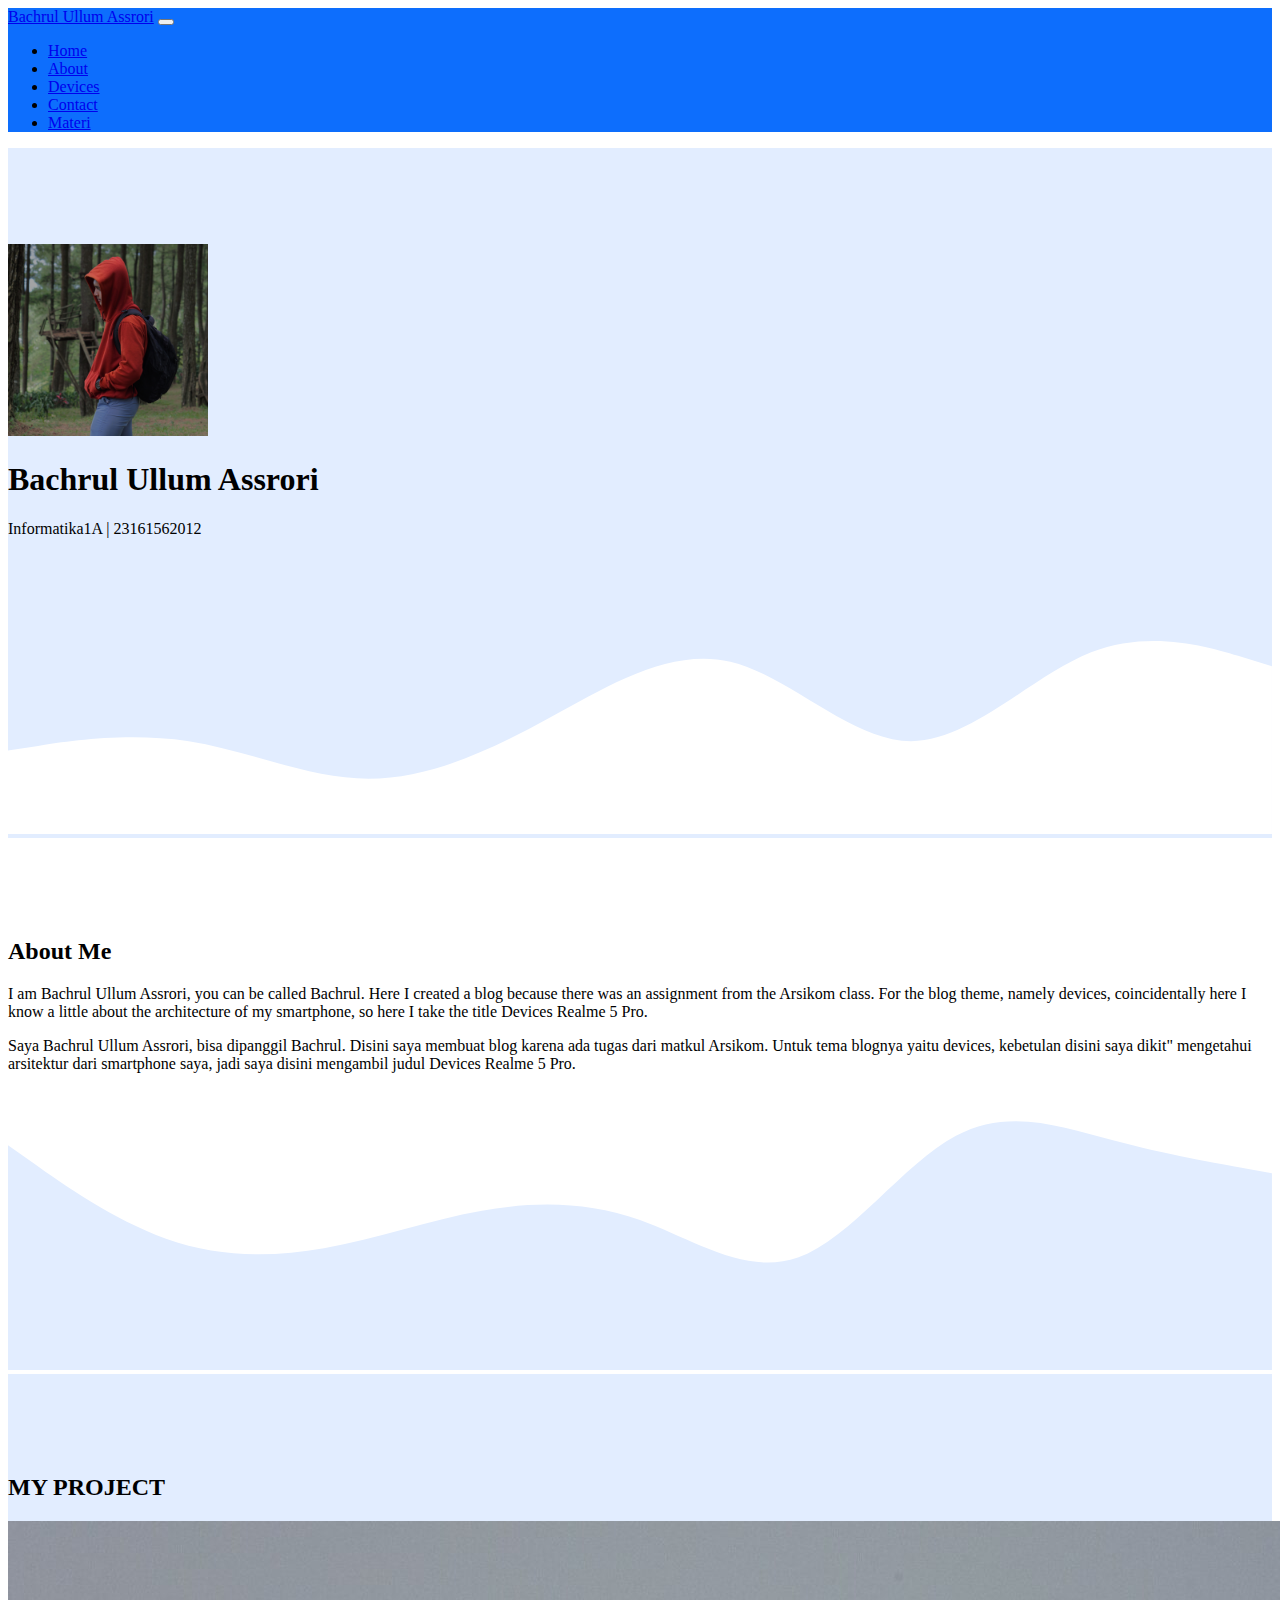
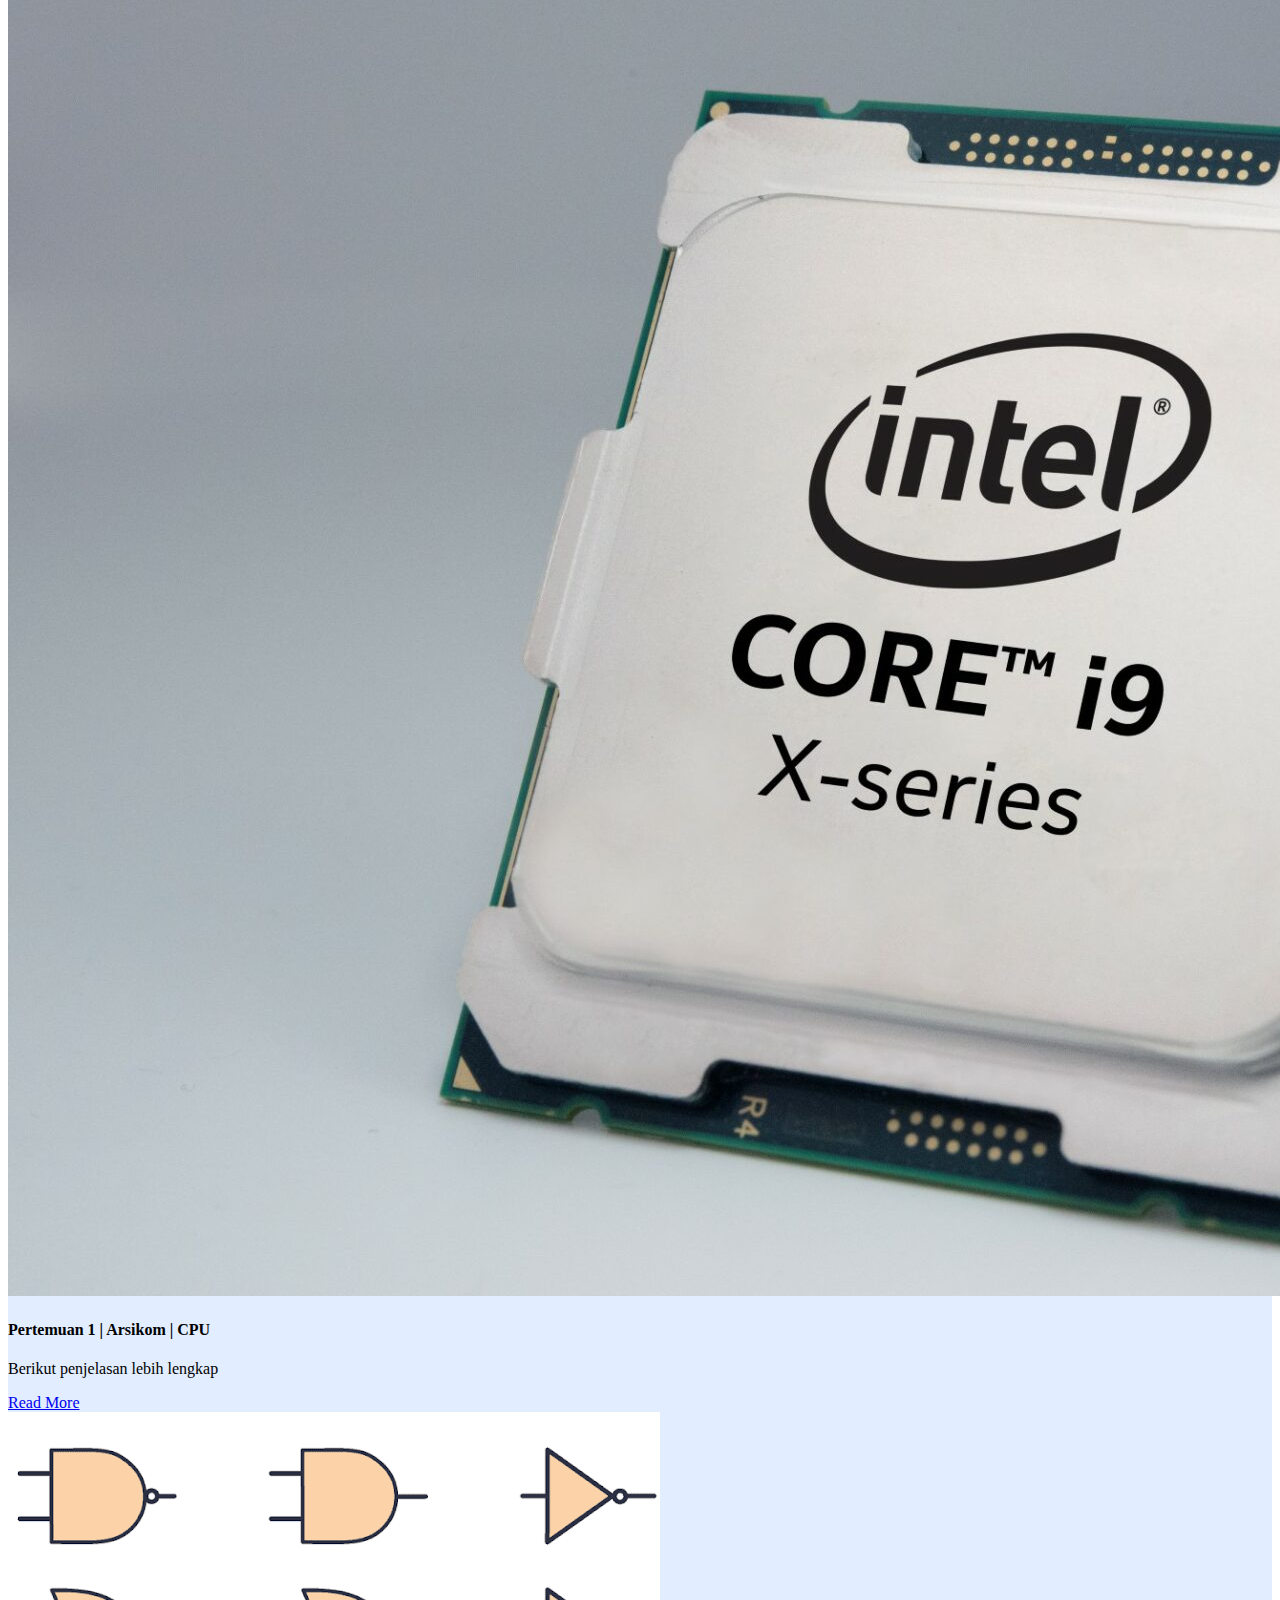
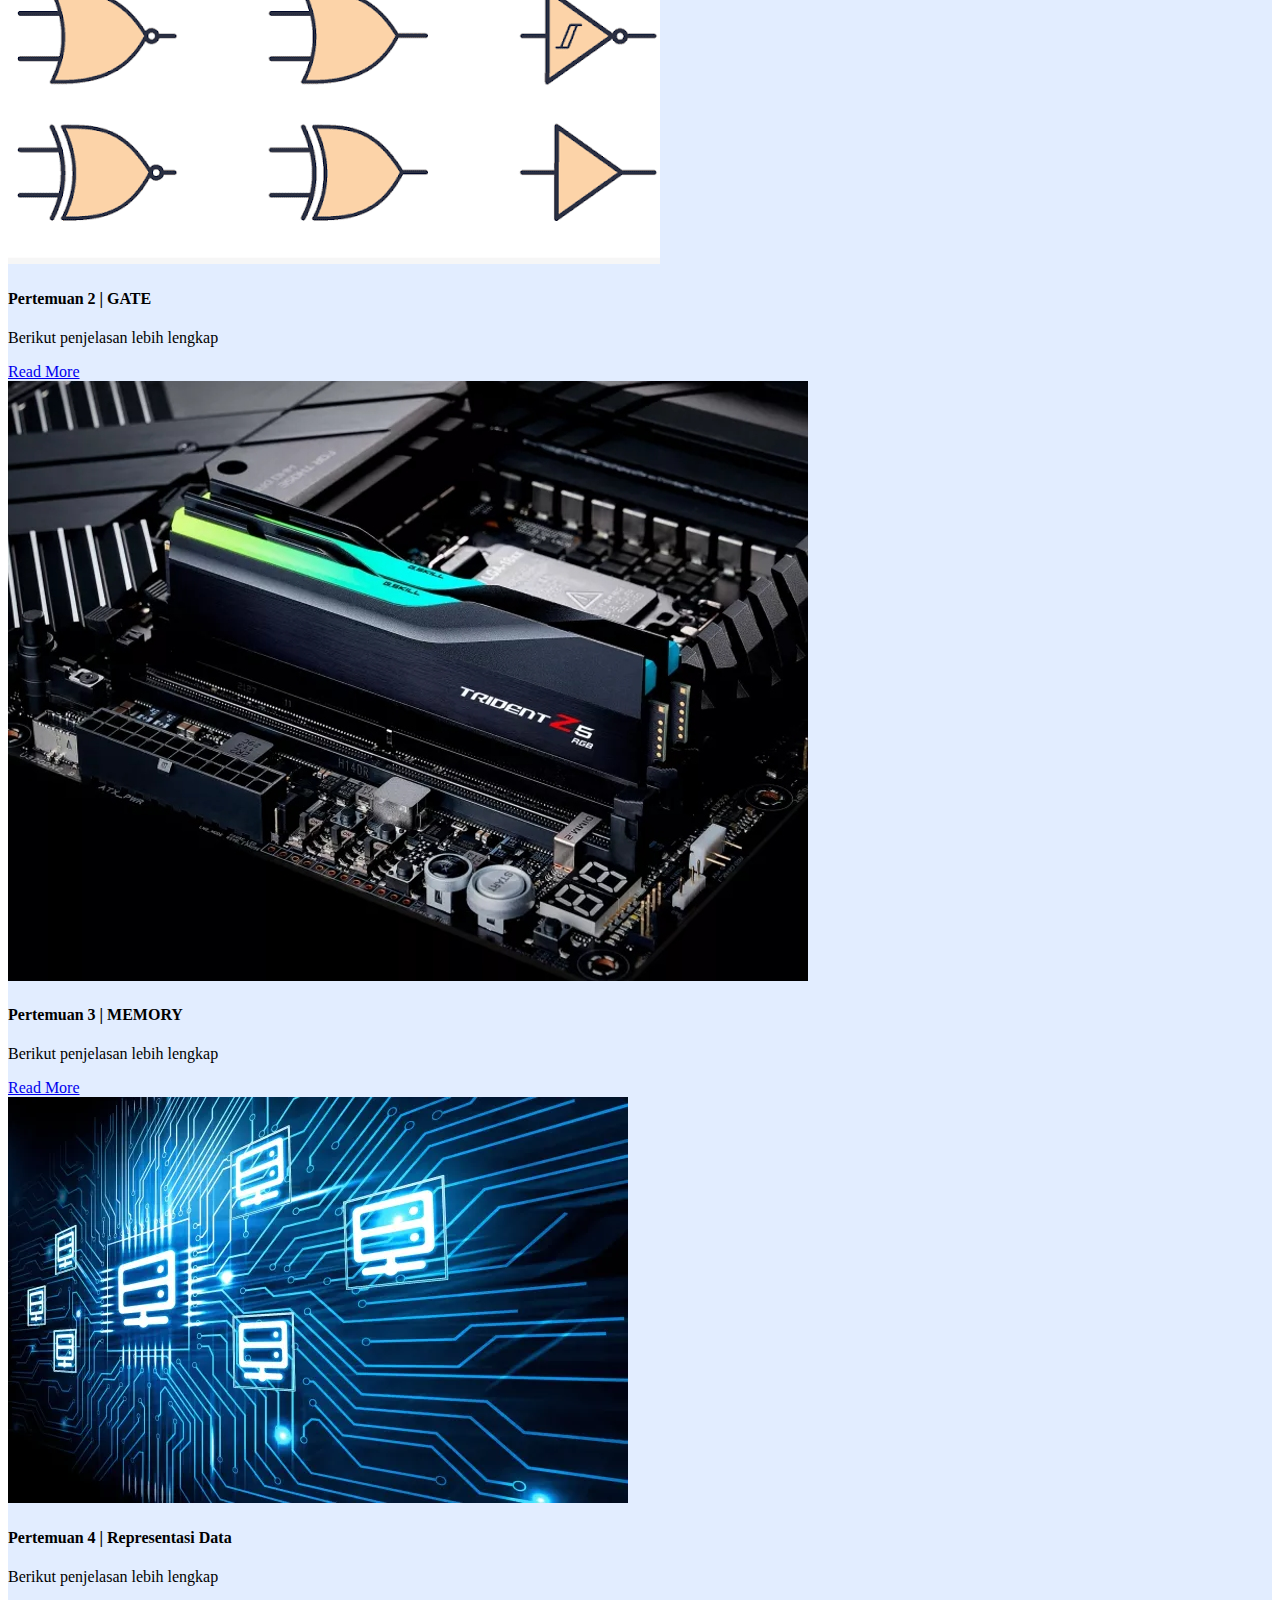
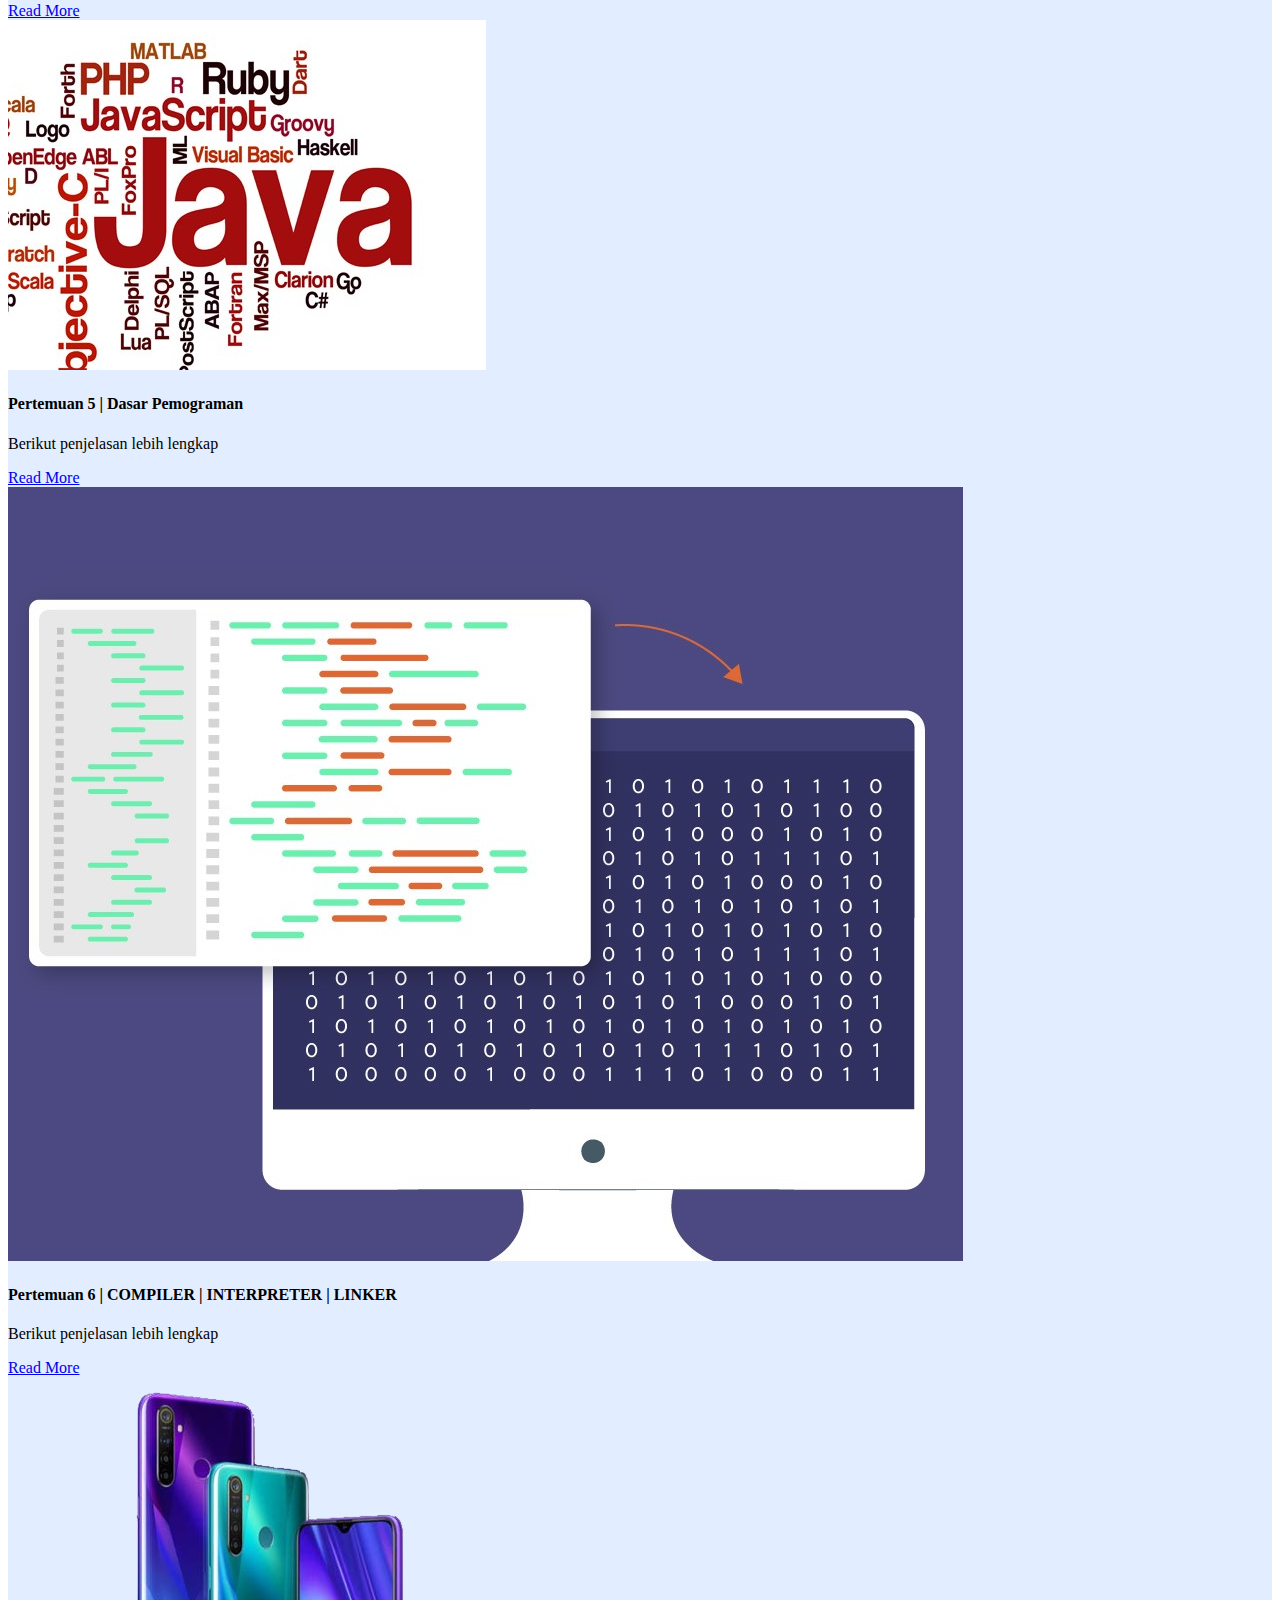
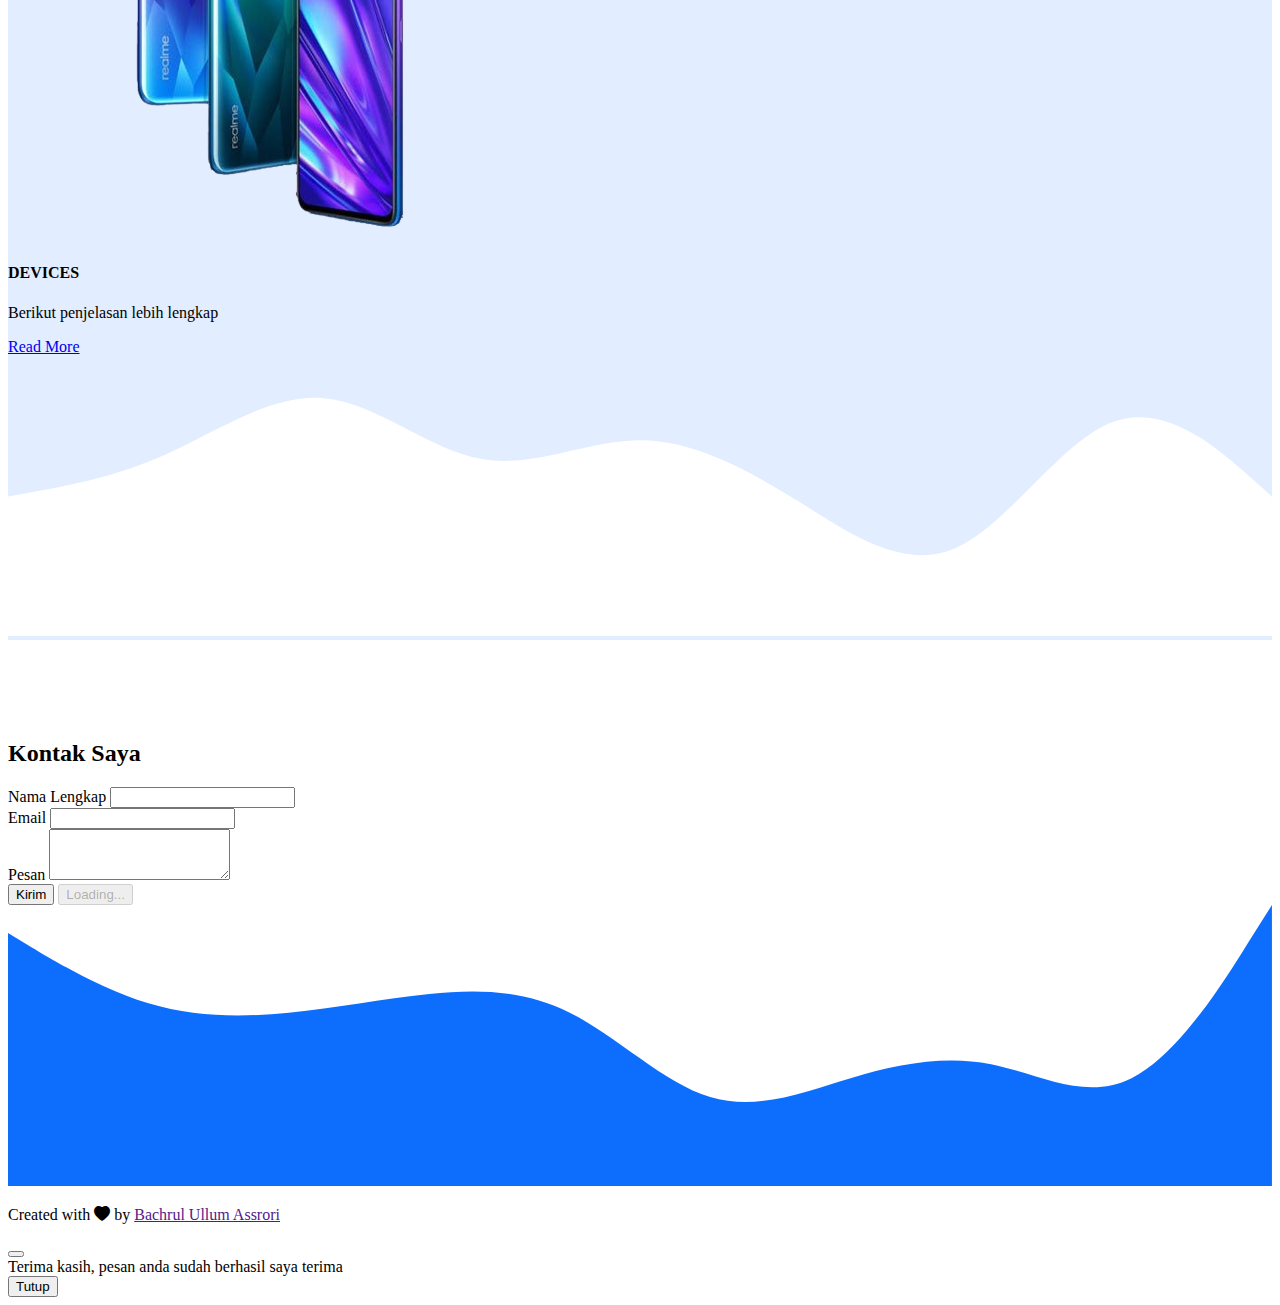
==== commit 015f0ee0: "Update index.html" ====
--- a/index.html
+++ b/index.html
@@ -50,7 +50,7 @@
 
     <!-- Jumbotron -->
     <section class="jumbotron text-center" id="#home">
-      <img src="poto/PP.png" alt="Bachrul Ullum Assrori" width="200" class="rounded-circle img-thumbnail" />
+      <img src="PP.png" alt="Bachrul Ullum Assrori" width="200" class="rounded-circle img-thumbnail" />
       <h1 class="display-4">Bachrul Ullum Assrori</h1>
       <p class="lead">Informatika1A | 23161562012</p>
       <svg xmlns="http://www.w3.org/2000/svg" viewBox="0 0 1440 320">
@@ -111,7 +111,7 @@
         <div class="row justify-content-center">
           <div class="col-md-4 mb-4">
             <div class="card">
-              <img src="poto/a3.jpg" class="card-img-top" alt="Project 1" />
+              <img src="a3.jpg" class="card-img-top" alt="Project 1" />
               <div class="card-body">
                 <p class="card-text"><H4>Pertemuan 1 | Arsikom | CPU</H4> Berikut penjelasan lebih lengkap</p>
                                 <a href ="A2 ARSIKOM & CPU.html">Read More</a>
@@ -122,7 +122,7 @@
 
           <div class="col-md-4 mb-4">
             <div class="card">
-              <img src="poto/GATE.png" class="card-img-top" alt="Project 1" />
+              <img src="GATE.png" class="card-img-top" alt="Project 1" />
               <div class="card-body">
                 <p class="card-text"><H4>Pertemuan 2 | GATE</H4> Berikut penjelasan lebih lengkap</p>
                                 <a href ="A3 GATE.html">Read More</a>
@@ -133,7 +133,7 @@
 
                    <div class="col-md-4 mb-4">
             <div class="card">
-              <img src="poto/MMR.jpg" class="card-img-top" alt="Project 1" />
+              <img src="MMR.jpg" class="card-img-top" alt="Project 1" />
               <div class="card-body">
                 <p class="card-text"><H4>Pertemuan 3 | MEMORY</H4> Berikut penjelasan lebih lengkap</p>
                                 <a href ="A4 MEMORY PADA KOMPUTER.html">Read More</a>
@@ -145,7 +145,7 @@
 <div class="row justify-content-center">
           <div class="col-md-4 mb-4">
             <div class="card">
-                <img src="poto/RD.png" class="card-img-top" alt="Project 1" />
+                <img src="RD.png" class="card-img-top" alt="Project 1" />
               <div class="card-body">
                 <p class="card-text"><H4>Pertemuan 4 | Representasi Data</H4> Berikut penjelasan lebih lengkap</p>
                                 <a href ="A5 REPRESENTASI DATA.html">Read More</a>
@@ -156,7 +156,7 @@
 
           <div class="col-md-4 mb-4">
             <div class="card">
-                 <img src="poto/DBP.jpg" class="card-img-top" alt="Project 1" />
+                 <img src="DBP.jpg" class="card-img-top" alt="Project 1" />
               <div class="card-body">
                 <p class="card-text"><H4>Pertemuan 5 | Dasar Pemograman</H4> Berikut penjelasan lebih lengkap</p>
                                 <a href ="A6 DASAR PEMOGRAMAN.html">Read More</a>
@@ -171,7 +171,7 @@
 
           <div class="col-md-4 mb-4">
             <div class="card">
-                 <img src="poto/C.jpg" class="card-img-top" alt="Project 1" />
+                 <img src="C.jpg" class="card-img-top" alt="Project 1" />
               <div class="card-body">
                 <p class="card-text"><H4>Pertemuan 6 | COMPILER | INTERPRETER | LINKER</H4> Berikut penjelasan lebih lengkap</p>
                                 <a href ="A7 COMPILER,INTERPRETER,LINKER.html">Read More</a>
@@ -184,7 +184,7 @@
                   <div class="row justify-content-center">
                    <div class="col-md-4 mb-4">
             <div class="card">
-                 <img src="poto/HR.png" class="card-img-top" alt="Project 1" />
+                 <img src="HR.png" class="card-img-top" alt="Project 1" />
               <div class="card-body">
                 <p class="card-text"><H4>DEVICES</H4> Berikut penjelasan lebih lengkap</p>
                                 <a href ="index.html">Read More</a>
